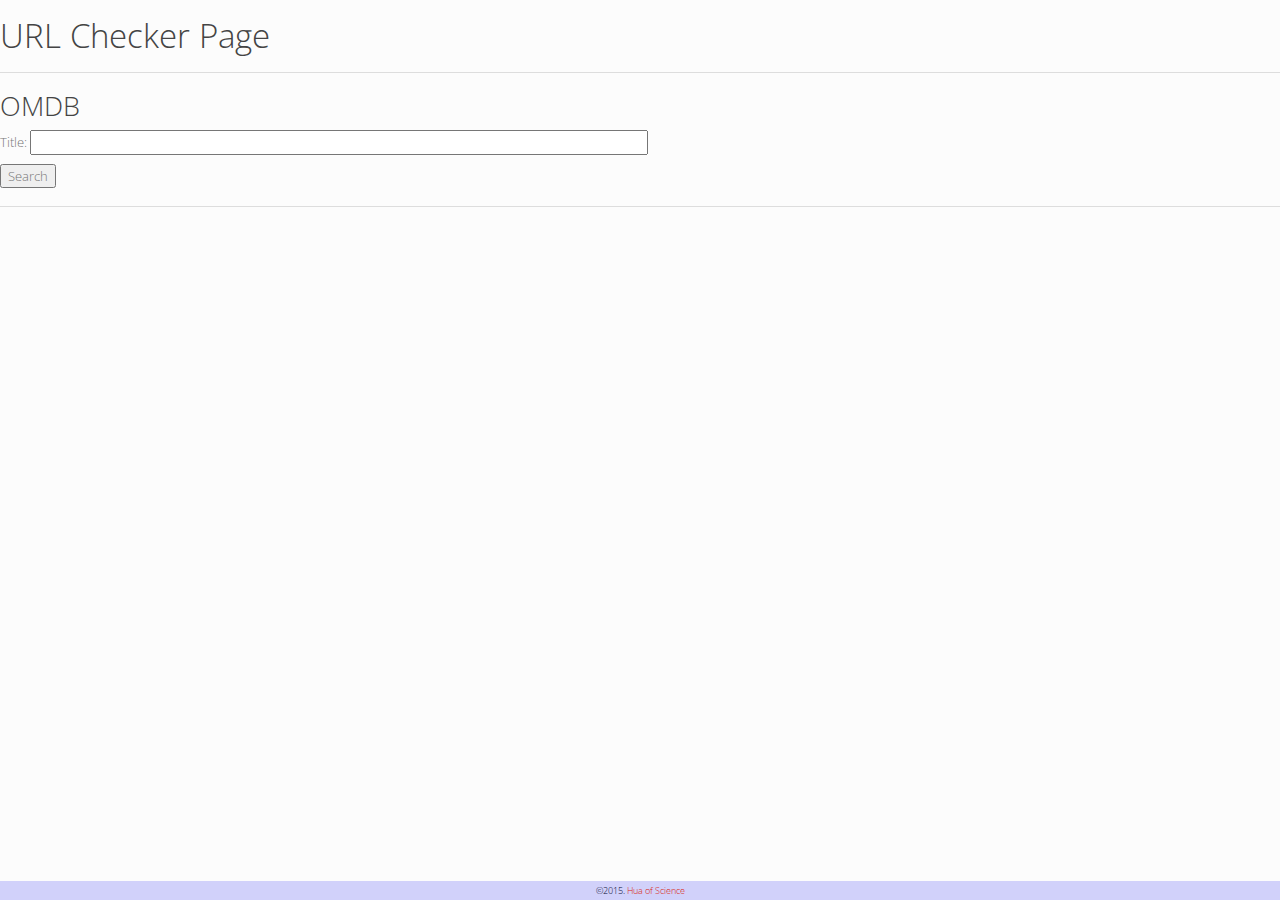
==== index.html @ ac439210 "First Commit and OMDB api working" ====
<!DOCTYPE html>
<html lang="en">
<head>
  <meta charset="utf-8">
  <meta http-equiv="X-UA-Compatible" content="IE=edge">
  <meta name="viewport" content="width=device-width, height=device-height, initial-scale=1">

  <title>Angular App Template</title>
  <meta name="description" content="HTML content">
  <meta name="huasu" content="author">

  <!-- Boot Strap: http://getbootstrap.com/getting-started/#template -->
  <link rel="stylesheet" href="assets/bootstrap/dist/css/bootstrap.min.css">
  <!-- Optional theme -->
<!--   <link rel="stylesheet" href="assets/bootstrap/dist/css/bootstrap-theme.min.css">   -->
<link rel="stylesheet" href="css/simplex.min.css">

  <!-- <link ref="stylesheet" href="css/styles.css?v=1.0"> -->
  <link rel="stylesheet" href="css/styles.css">

  <!-- HTML5 shim and Respond.js for IE8 support of HTML5 elements and media queries -->
  <!-- WARNING: Respond.js doesn't work if you view the page via file:// -->
  <!--[if lt IE 9]>
    <script src="bower_components/html5shiv/dist/html5shiv.min.js"></script>
    <script src="bower_components/respond/dest/respond.min.js"></script>
  <![endif]-->
</head>
<body>
  <div id="ng" ng-app="urlCheckApp">
    <div ng-controller="appCtrl">
      <h1> URL Checker Page</h1>
      <hr>
        <search-url title="OMDB"></search-url>
      <hr>
      <app-footer></app-footer>
    </div><!-- end appCtrl -->
  </div> <!-- end ng-app -->

  <!-- jQuery -->
  <script src="assets/jquery/dist/jquery.min.js"></script>

  <!-- Bootstrap js -->
  <!-- // <script src="js/bootstrap.min.js"></script> -->
  <script src="assets/bootstrap/dist/js/bootstrap.min.js"></script>
  <script src="assets/angular/angular.min.js"></script>
  <script src="assets/angular-resource/angular-resource.min.js"></script>
  <script src="assets/angular-route/angular-route.min.js"></script>

  <script src="js/app-ng.js"></script>
  <script src="js/directives/app-ng-directives.js"></script>
  <script src="js/services/app-ng-services.js"></script>

  <script>document.write('<script src="http://' + (location.host || 'localhost').split(':')[0] + ':35729/livereload.js?snipver=1"></' + 'script>')</script>
</body>
</html>

<!--
-->
---- css/simplex.min.css ----
@import url("//fonts.googleapis.com/css?family=Open+Sans:400,700");/*!
 * bootswatch v3.3.4+1
 * Homepage: http://bootswatch.com
 * Copyright 2012-2015 Thomas Park
 * Licensed under MIT
 * Based on Bootstrap
*//*! normalize.css v3.0.2 | MIT License | git.io/normalize */html{font-family:sans-serif;-ms-text-size-adjust:100%;-webkit-text-size-adjust:100%}body{margin:0}article,aside,details,figcaption,figure,footer,header,hgroup,main,menu,nav,section,summary{display:block}audio,canvas,progress,video{display:inline-block;vertical-align:baseline}audio:not([controls]){display:none;height:0}[hidden],template{display:none}a{background-color:transparent}a:active,a:hover{outline:0}abbr[title]{border-bottom:1px dotted}b,strong{font-weight:bold}dfn{font-style:italic}h1{font-size:2em;margin:0.67em 0}mark{background:#ff0;color:#000}small{font-size:80%}sub,sup{font-size:75%;line-height:0;position:relative;vertical-align:baseline}sup{top:-0.5em}sub{bottom:-0.25em}img{border:0}svg:not(:root){overflow:hidden}figure{margin:1em 40px}hr{-moz-box-sizing:content-box;-webkit-box-sizing:content-box;box-sizing:content-box;height:0}pre{overflow:auto}code,kbd,pre,samp{font-family:monospace, monospace;font-size:1em}button,input,optgroup,select,textarea{color:inherit;font:inherit;margin:0}button{overflow:visible}button,select{text-transform:none}button,html input[type="button"],input[type="reset"],input[type="submit"]{-webkit-appearance:button;cursor:pointer}button[disabled],html input[disabled]{cursor:default}button::-moz-focus-inner,input::-moz-focus-inner{border:0;padding:0}input{line-height:normal}input[type="checkbox"],input[type="radio"]{-webkit-box-sizing:border-box;-moz-box-sizing:border-box;box-sizing:border-box;padding:0}input[type="number"]::-webkit-inner-spin-button,input[type="number"]::-webkit-outer-spin-button{height:auto}input[type="search"]{-webkit-appearance:textfield;-moz-box-sizing:content-box;-webkit-box-sizing:content-box;box-sizing:content-box}input[type="search"]::-webkit-search-cancel-button,input[type="search"]::-webkit-search-decoration{-webkit-appearance:none}fieldset{border:1px solid #c0c0c0;margin:0 2px;padding:0.35em 0.625em 0.75em}legend{border:0;padding:0}textarea{overflow:auto}optgroup{font-weight:bold}table{border-collapse:collapse;border-spacing:0}td,th{padding:0}/*! Source: https://github.com/h5bp/html5-boilerplate/blob/master/src/css/main.css */@media print{*,*:before,*:after{background:transparent !important;color:#000 !important;-webkit-box-shadow:none !important;box-shadow:none !important;text-shadow:none !important}a,a:visited{text-decoration:underline}a[href]:after{content:" (" attr(href) ")"}abbr[title]:after{content:" (" attr(title) ")"}a[href^="#"]:after,a[href^="javascript:"]:after{content:""}pre,blockquote{border:1px solid #999;page-break-inside:avoid}thead{display:table-header-group}tr,img{page-break-inside:avoid}img{max-width:100% !important}p,h2,h3{orphans:3;widows:3}h2,h3{page-break-after:avoid}select{background:#fff !important}.navbar{display:none}.btn>.caret,.dropup>.btn>.caret{border-top-color:#000 !important}.label{border:1px solid #000}.table{border-collapse:collapse !important}.table td,.table th{background-color:#fff !important}.table-bordered th,.table-bordered td{border:1px solid #ddd !important}}@font-face{font-family:'Glyphicons Halflings';src:url('../fonts/glyphicons-halflings-regular.eot');src:url('../fonts/glyphicons-halflings-regular.eot?#iefix') format('embedded-opentype'),url('../fonts/glyphicons-halflings-regular.woff2') format('woff2'),url('../fonts/glyphicons-halflings-regular.woff') format('woff'),url('../fonts/glyphicons-halflings-regular.ttf') format('truetype'),url('../fonts/glyphicons-halflings-regular.svg#glyphicons_halflingsregular') format('svg')}.glyphicon{position:relative;top:1px;display:inline-block;font-family:'Glyphicons Halflings';font-style:normal;font-weight:normal;line-height:1;-webkit-font-smoothing:antialiased;-moz-osx-font-smoothing:grayscale}.glyphicon-asterisk:before{content:"\2a"}.glyphicon-plus:before{content:"\2b"}.glyphicon-euro:before,.glyphicon-eur:before{content:"\20ac"}.glyphicon-minus:before{content:"\2212"}.glyphicon-cloud:before{content:"\2601"}.glyphicon-envelope:before{content:"\2709"}.glyphicon-pencil:before{content:"\270f"}.glyphicon-glass:before{content:"\e001"}.glyphicon-music:before{content:"\e002"}.glyphicon-search:before{content:"\e003"}.glyphicon-heart:before{content:"\e005"}.glyphicon-star:before{content:"\e006"}.glyphicon-star-empty:before{content:"\e007"}.glyphicon-user:before{content:"\e008"}.glyphicon-film:before{content:"\e009"}.glyphicon-th-large:before{content:"\e010"}.glyphicon-th:before{content:"\e011"}.glyphicon-th-list:before{content:"\e012"}.glyphicon-ok:before{content:"\e013"}.glyphicon-remove:before{content:"\e014"}.glyphicon-zoom-in:before{content:"\e015"}.glyphicon-zoom-out:before{content:"\e016"}.glyphicon-off:before{content:"\e017"}.glyphicon-signal:before{content:"\e018"}.glyphicon-cog:before{content:"\e019"}.glyphicon-trash:before{content:"\e020"}.glyphicon-home:before{content:"\e021"}.glyphicon-file:before{content:"\e022"}.glyphicon-time:before{content:"\e023"}.glyphicon-road:before{content:"\e024"}.glyphicon-download-alt:before{content:"\e025"}.glyphicon-download:before{content:"\e026"}.glyphicon-upload:before{content:"\e027"}.glyphicon-inbox:before{content:"\e028"}.glyphicon-play-circle:before{content:"\e029"}.glyphicon-repeat:before{content:"\e030"}.glyphicon-refresh:before{content:"\e031"}.glyphicon-list-alt:before{content:"\e032"}.glyphicon-lock:before{content:"\e033"}.glyphicon-flag:before{content:"\e034"}.glyphicon-headphones:before{content:"\e035"}.glyphicon-volume-off:before{content:"\e036"}.glyphicon-volume-down:before{content:"\e037"}.glyphicon-volume-up:before{content:"\e038"}.glyphicon-qrcode:before{content:"\e039"}.glyphicon-barcode:before{content:"\e040"}.glyphicon-tag:before{content:"\e041"}.glyphicon-tags:before{content:"\e042"}.glyphicon-book:before{content:"\e043"}.glyphicon-bookmark:before{content:"\e044"}.glyphicon-print:before{content:"\e045"}.glyphicon-camera:before{content:"\e046"}.glyphicon-font:before{content:"\e047"}.glyphicon-bold:before{content:"\e048"}.glyphicon-italic:before{content:"\e049"}.glyphicon-text-height:before{content:"\e050"}.glyphicon-text-width:before{content:"\e051"}.glyphicon-align-left:before{content:"\e052"}.glyphicon-align-center:before{content:"\e053"}.glyphicon-align-right:before{content:"\e054"}.glyphicon-align-justify:before{content:"\e055"}.glyphicon-list:before{content:"\e056"}.glyphicon-indent-left:before{content:"\e057"}.glyphicon-indent-right:before{content:"\e058"}.glyphicon-facetime-video:before{content:"\e059"}.glyphicon-picture:before{content:"\e060"}.glyphicon-map-marker:before{content:"\e062"}.glyphicon-adjust:before{content:"\e063"}.glyphicon-tint:before{content:"\e064"}.glyphicon-edit:before{content:"\e065"}.glyphicon-share:before{content:"\e066"}.glyphicon-check:before{content:"\e067"}.glyphicon-move:before{content:"\e068"}.glyphicon-step-backward:before{content:"\e069"}.glyphicon-fast-backward:before{content:"\e070"}.glyphicon-backward:before{content:"\e071"}.glyphicon-play:before{content:"\e072"}.glyphicon-pause:before{content:"\e073"}.glyphicon-stop:before{content:"\e074"}.glyphicon-forward:before{content:"\e075"}.glyphicon-fast-forward:before{content:"\e076"}.glyphicon-step-forward:before{content:"\e077"}.glyphicon-eject:before{content:"\e078"}.glyphicon-chevron-left:before{content:"\e079"}.glyphicon-chevron-right:before{content:"\e080"}.glyphicon-plus-sign:before{content:"\e081"}.glyphicon-minus-sign:before{content:"\e082"}.glyphicon-remove-sign:before{content:"\e083"}.glyphicon-ok-sign:before{content:"\e084"}.glyphicon-question-sign:before{content:"\e085"}.glyphicon-info-sign:before{content:"\e086"}.glyphicon-screenshot:before{content:"\e087"}.glyphicon-remove-circle:before{content:"\e088"}.glyphicon-ok-circle:before{content:"\e089"}.glyphicon-ban-circle:before{content:"\e090"}.glyphicon-arrow-left:before{content:"\e091"}.glyphicon-arrow-right:before{content:"\e092"}.glyphicon-arrow-up:before{content:"\e093"}.glyphicon-arrow-down:before{content:"\e094"}.glyphicon-share-alt:before{content:"\e095"}.glyphicon-resize-full:before{content:"\e096"}.glyphicon-resize-small:before{content:"\e097"}.glyphicon-exclamation-sign:before{content:"\e101"}.glyphicon-gift:before{content:"\e102"}.glyphicon-leaf:before{content:"\e103"}.glyphicon-fire:before{content:"\e104"}.glyphicon-eye-open:before{content:"\e105"}.glyphicon-eye-close:before{content:"\e106"}.glyphicon-warning-sign:before{content:"\e107"}.glyphicon-plane:before{content:"\e108"}.glyphicon-calendar:before{content:"\e109"}.glyphicon-random:before{content:"\e110"}.glyphicon-comment:before{content:"\e111"}.glyphicon-magnet:before{content:"\e112"}.glyphicon-chevron-up:before{content:"\e113"}.glyphicon-chevron-down:before{content:"\e114"}.glyphicon-retweet:before{content:"\e115"}.glyphicon-shopping-cart:before{content:"\e116"}.glyphicon-folder-close:before{content:"\e117"}.glyphicon-folder-open:before{content:"\e118"}.glyphicon-resize-vertical:before{content:"\e119"}.glyphicon-resize-horizontal:before{content:"\e120"}.glyphicon-hdd:before{content:"\e121"}.glyphicon-bullhorn:before{content:"\e122"}.glyphicon-bell:before{content:"\e123"}.glyphicon-certificate:before{content:"\e124"}.glyphicon-thumbs-up:before{content:"\e125"}.glyphicon-thumbs-down:before{content:"\e126"}.glyphicon-hand-right:before{content:"\e127"}.glyphicon-hand-left:before{content:"\e128"}.glyphicon-hand-up:before{content:"\e129"}.glyphicon-hand-down:before{content:"\e130"}.glyphicon-circle-arrow-right:before{content:"\e131"}.glyphicon-circle-arrow-left:before{content:"\e132"}.glyphicon-circle-arrow-up:before{content:"\e133"}.glyphicon-circle-arrow-down:before{content:"\e134"}.glyphicon-globe:before{content:"\e135"}.glyphicon-wrench:before{content:"\e136"}.glyphicon-tasks:before{content:"\e137"}.glyphicon-filter:before{content:"\e138"}.glyphicon-briefcase:before{content:"\e139"}.glyphicon-fullscreen:before{content:"\e140"}.glyphicon-dashboard:before{content:"\e141"}.glyphicon-paperclip:before{content:"\e142"}.glyphicon-heart-empty:before{content:"\e143"}.glyphicon-link:before{content:"\e144"}.glyphicon-phone:before{content:"\e145"}.glyphicon-pushpin:before{content:"\e146"}.glyphicon-usd:before{content:"\e148"}.glyphicon-gbp:before{content:"\e149"}.glyphicon-sort:before{content:"\e150"}.glyphicon-sort-by-alphabet:before{content:"\e151"}.glyphicon-sort-by-alphabet-alt:before{content:"\e152"}.glyphicon-sort-by-order:before{content:"\e153"}.glyphicon-sort-by-order-alt:before{content:"\e154"}.glyphicon-sort-by-attributes:before{content:"\e155"}.glyphicon-sort-by-attributes-alt:before{content:"\e156"}.glyphicon-unchecked:before{content:"\e157"}.glyphicon-expand:before{content:"\e158"}.glyphicon-collapse-down:before{content:"\e159"}.glyphicon-collapse-up:before{content:"\e160"}.glyphicon-log-in:before{content:"\e161"}.glyphicon-flash:before{content:"\e162"}.glyphicon-log-out:before{content:"\e163"}.glyphicon-new-window:before{content:"\e164"}.glyphicon-record:before{content:"\e165"}.glyphicon-save:before{content:"\e166"}.glyphicon-open:before{content:"\e167"}.glyphicon-saved:before{content:"\e168"}.glyphicon-import:before{content:"\e169"}.glyphicon-export:before{content:"\e170"}.glyphicon-send:before{content:"\e171"}.glyphicon-floppy-disk:before{content:"\e172"}.glyphicon-floppy-saved:before{content:"\e173"}.glyphicon-floppy-remove:before{content:"\e174"}.glyphicon-floppy-save:before{content:"\e175"}.glyphicon-floppy-open:before{content:"\e176"}.glyphicon-credit-card:before{content:"\e177"}.glyphicon-transfer:before{content:"\e178"}.glyphicon-cutlery:before{content:"\e179"}.glyphicon-header:before{content:"\e180"}.glyphicon-compressed:before{content:"\e181"}.glyphicon-earphone:before{content:"\e182"}.glyphicon-phone-alt:before{content:"\e183"}.glyphicon-tower:before{content:"\e184"}.glyphicon-stats:before{content:"\e185"}.glyphicon-sd-video:before{content:"\e186"}.glyphicon-hd-video:before{content:"\e187"}.glyphicon-subtitles:before{content:"\e188"}.glyphicon-sound-stereo:before{content:"\e189"}.glyphicon-sound-dolby:before{content:"\e190"}.glyphicon-sound-5-1:before{content:"\e191"}.glyphicon-sound-6-1:before{content:"\e192"}.glyphicon-sound-7-1:before{content:"\e193"}.glyphicon-copyright-mark:before{content:"\e194"}.glyphicon-registration-mark:before{content:"\e195"}.glyphicon-cloud-download:before{content:"\e197"}.glyphicon-cloud-upload:before{content:"\e198"}.glyphicon-tree-conifer:before{content:"\e199"}.glyphicon-tree-deciduous:before{content:"\e200"}.glyphicon-cd:before{content:"\e201"}.glyphicon-save-file:before{content:"\e202"}.glyphicon-open-file:before{content:"\e203"}.glyphicon-level-up:before{content:"\e204"}.glyphicon-copy:before{content:"\e205"}.glyphicon-paste:before{content:"\e206"}.glyphicon-alert:before{content:"\e209"}.glyphicon-equalizer:before{content:"\e210"}.glyphicon-king:before{content:"\e211"}.glyphicon-queen:before{content:"\e212"}.glyphicon-pawn:before{content:"\e213"}.glyphicon-bishop:before{content:"\e214"}.glyphicon-knight:before{content:"\e215"}.glyphicon-baby-formula:before{content:"\e216"}.glyphicon-tent:before{content:"\26fa"}.glyphicon-blackboard:before{content:"\e218"}.glyphicon-bed:before{content:"\e219"}.glyphicon-apple:before{content:"\f8ff"}.glyphicon-erase:before{content:"\e221"}.glyphicon-hourglass:before{content:"\231b"}.glyphicon-lamp:before{content:"\e223"}.glyphicon-duplicate:before{content:"\e224"}.glyphicon-piggy-bank:before{content:"\e225"}.glyphicon-scissors:before{content:"\e226"}.glyphicon-bitcoin:before{content:"\e227"}.glyphicon-btc:before{content:"\e227"}.glyphicon-xbt:before{content:"\e227"}.glyphicon-yen:before{content:"\00a5"}.glyphicon-jpy:before{content:"\00a5"}.glyphicon-ruble:before{content:"\20bd"}.glyphicon-rub:before{content:"\20bd"}.glyphicon-scale:before{content:"\e230"}.glyphicon-ice-lolly:before{content:"\e231"}.glyphicon-ice-lolly-tasted:before{content:"\e232"}.glyphicon-education:before{content:"\e233"}.glyphicon-option-horizontal:before{content:"\e234"}.glyphicon-option-vertical:before{content:"\e235"}.glyphicon-menu-hamburger:before{content:"\e236"}.glyphicon-modal-window:before{content:"\e237"}.glyphicon-oil:before{content:"\e238"}.glyphicon-grain:before{content:"\e239"}.glyphicon-sunglasses:before{content:"\e240"}.glyphicon-text-size:before{content:"\e241"}.glyphicon-text-color:before{content:"\e242"}.glyphicon-text-background:before{content:"\e243"}.glyphicon-object-align-top:before{content:"\e244"}.glyphicon-object-align-bottom:before{content:"\e245"}.glyphicon-object-align-horizontal:before{content:"\e246"}.glyphicon-object-align-left:before{content:"\e247"}.glyphicon-object-align-vertical:before{content:"\e248"}.glyphicon-object-align-right:before{content:"\e249"}.glyphicon-triangle-right:before{content:"\e250"}.glyphicon-triangle-left:before{content:"\e251"}.glyphicon-triangle-bottom:before{content:"\e252"}.glyphicon-triangle-top:before{content:"\e253"}.glyphicon-console:before{content:"\e254"}.glyphicon-superscript:before{content:"\e255"}.glyphicon-subscript:before{content:"\e256"}.glyphicon-menu-left:before{content:"\e257"}.glyphicon-menu-right:before{content:"\e258"}.glyphicon-menu-down:before{content:"\e259"}.glyphicon-menu-up:before{content:"\e260"}*{-webkit-box-sizing:border-box;-moz-box-sizing:border-box;box-sizing:border-box}*:before,*:after{-webkit-box-sizing:border-box;-moz-box-sizing:border-box;box-sizing:border-box}html{font-size:10px;-webkit-tap-highlight-color:rgba(0,0,0,0)}body{font-family:"Open Sans","Helvetica Neue",Helvetica,Arial,sans-serif;font-size:13px;line-height:1.42857143;color:#777777;background-color:#fcfcfc}input,button,select,textarea{font-family:inherit;font-size:inherit;line-height:inherit}a{color:#d9230f;text-decoration:none}a:hover,a:focus{color:#91170a;text-decoration:underline}a:focus{outline:thin dotted;outline:5px auto -webkit-focus-ring-color;outline-offset:-2px}figure{margin:0}img{vertical-align:middle}.img-responsive,.thumbnail>img,.thumbnail a>img,.carousel-inner>.item>img,.carousel-inner>.item>a>img{display:block;max-width:100%;height:auto}.img-rounded{border-radius:6px}.img-thumbnail{padding:4px;line-height:1.42857143;background-color:#fcfcfc;border:1px solid #dddddd;border-radius:4px;-webkit-transition:all .2s ease-in-out;-o-transition:all .2s ease-in-out;transition:all .2s ease-in-out;display:inline-block;max-width:100%;height:auto}.img-circle{border-radius:50%}hr{margin-top:18px;margin-bottom:18px;border:0;border-top:1px solid #dddddd}.sr-only{position:absolute;width:1px;height:1px;margin:-1px;padding:0;overflow:hidden;clip:rect(0, 0, 0, 0);border:0}.sr-only-focusable:active,.sr-only-focusable:focus{position:static;width:auto;height:auto;margin:0;overflow:visible;clip:auto}[role="button"]{cursor:pointer}h1,h2,h3,h4,h5,h6,.h1,.h2,.h3,.h4,.h5,.h6{font-family:"Open Sans","Helvetica Neue",Helvetica,Arial,sans-serif;font-weight:300;line-height:1.1;color:#444444}h1 small,h2 small,h3 small,h4 small,h5 small,h6 small,.h1 small,.h2 small,.h3 small,.h4 small,.h5 small,.h6 small,h1 .small,h2 .small,h3 .small,h4 .small,h5 .small,h6 .small,.h1 .small,.h2 .small,.h3 .small,.h4 .small,.h5 .small,.h6 .small{font-weight:normal;line-height:1;color:#808080}h1,.h1,h2,.h2,h3,.h3{margin-top:18px;margin-bottom:9px}h1 small,.h1 small,h2 small,.h2 small,h3 small,.h3 small,h1 .small,.h1 .small,h2 .small,.h2 .small,h3 .small,.h3 .small{font-size:65%}h4,.h4,h5,.h5,h6,.h6{margin-top:9px;margin-bottom:9px}h4 small,.h4 small,h5 small,.h5 small,h6 small,.h6 small,h4 .small,.h4 .small,h5 .small,.h5 .small,h6 .small,.h6 .small{font-size:75%}h1,.h1{font-size:33px}h2,.h2{font-size:27px}h3,.h3{font-size:23px}h4,.h4{font-size:17px}h5,.h5{font-size:13px}h6,.h6{font-size:12px}p{margin:0 0 9px}.lead{margin-bottom:18px;font-size:14px;font-weight:300;line-height:1.4}@media (min-width:768px){.lead{font-size:19.5px}}small,.small{font-size:92%}mark,.mark{background-color:#fcf8e3;padding:.2em}.text-left{text-align:left}.text-right{text-align:right}.text-center{text-align:center}.text-justify{text-align:justify}.text-nowrap{white-space:nowrap}.text-lowercase{text-transform:lowercase}.text-uppercase{text-transform:uppercase}.text-capitalize{text-transform:capitalize}.text-muted{color:#808080}.text-primary{color:#d9230f}a.text-primary:hover{color:#a91b0c}.text-success{color:#468847}a.text-success:hover{color:#356635}.text-info{color:#3a87ad}a.text-info:hover{color:#2d6987}.text-warning{color:#c09853}a.text-warning:hover{color:#a47e3c}.text-danger{color:#b94a48}a.text-danger:hover{color:#953b39}.bg-primary{color:#fff;background-color:#d9230f}a.bg-primary:hover{background-color:#a91b0c}.bg-success{background-color:#dff0d8}a.bg-success:hover{background-color:#c1e2b3}.bg-info{background-color:#d9edf7}a.bg-info:hover{background-color:#afd9ee}.bg-warning{background-color:#fcf8e3}a.bg-warning:hover{background-color:#f7ecb5}.bg-danger{background-color:#f2dede}a.bg-danger:hover{background-color:#e4b9b9}.page-header{padding-bottom:8px;margin:36px 0 18px;border-bottom:1px solid #dddddd}ul,ol{margin-top:0;margin-bottom:9px}ul ul,ol ul,ul ol,ol ol{margin-bottom:0}.list-unstyled{padding-left:0;list-style:none}.list-inline{padding-left:0;list-style:none;margin-left:-5px}.list-inline>li{display:inline-block;padding-left:5px;padding-right:5px}dl{margin-top:0;margin-bottom:18px}dt,dd{line-height:1.42857143}dt{font-weight:bold}dd{margin-left:0}@media (min-width:768px){.dl-horizontal dt{float:left;width:160px;clear:left;text-align:right;overflow:hidden;text-overflow:ellipsis;white-space:nowrap}.dl-horizontal dd{margin-left:180px}}abbr[title],abbr[data-original-title]{cursor:help;border-bottom:1px dotted #808080}.initialism{font-size:90%;text-transform:uppercase}blockquote{padding:9px 18px;margin:0 0 18px;font-size:16.25px;border-left:5px solid #dddddd}blockquote p:last-child,blockquote ul:last-child,blockquote ol:last-child{margin-bottom:0}blockquote footer,blockquote small,blockquote .small{display:block;font-size:80%;line-height:1.42857143;color:#808080}blockquote footer:before,blockquote small:before,blockquote .small:before{content:'\2014 \00A0'}.blockquote-reverse,blockquote.pull-right{padding-right:15px;padding-left:0;border-right:5px solid #dddddd;border-left:0;text-align:right}.blockquote-reverse footer:before,blockquote.pull-right footer:before,.blockquote-reverse small:before,blockquote.pull-right small:before,.blockquote-reverse .small:before,blockquote.pull-right .small:before{content:''}.blockquote-reverse footer:after,blockquote.pull-right footer:after,.blockquote-reverse small:after,blockquote.pull-right small:after,.blockquote-reverse .small:after,blockquote.pull-right .small:after{content:'\00A0 \2014'}address{margin-bottom:18px;font-style:normal;line-height:1.42857143}code,kbd,pre,samp{font-family:Menlo,Monaco,Consolas,"Courier New",monospace}code{padding:2px 4px;font-size:90%;color:#c7254e;background-color:#f9f2f4;border-radius:4px}kbd{padding:2px 4px;font-size:90%;color:#ffffff;background-color:#333333;border-radius:3px;-webkit-box-shadow:inset 0 -1px 0 rgba(0,0,0,0.25);box-shadow:inset 0 -1px 0 rgba(0,0,0,0.25)}kbd kbd{padding:0;font-size:100%;font-weight:bold;-webkit-box-shadow:none;box-shadow:none}pre{display:block;padding:8.5px;margin:0 0 9px;font-size:12px;line-height:1.42857143;word-break:break-all;word-wrap:break-word;color:#444444;background-color:#f5f5f5;border:1px solid #cccccc;border-radius:4px}pre code{padding:0;font-size:inherit;color:inherit;white-space:pre-wrap;background-color:transparent;border-radius:0}.pre-scrollable{max-height:340px;overflow-y:scroll}.container{margin-right:auto;margin-left:auto;padding-left:15px;padding-right:15px}@media (min-width:768px){.container{width:750px}}@media (min-width:992px){.container{width:970px}}@media (min-width:1200px){.container{width:1170px}}.container-fluid{margin-right:auto;margin-left:auto;padding-left:15px;padding-right:15px}.row{margin-left:-15px;margin-right:-15px}.col-xs-1,.col-sm-1,.col-md-1,.col-lg-1,.col-xs-2,.col-sm-2,.col-md-2,.col-lg-2,.col-xs-3,.col-sm-3,.col-md-3,.col-lg-3,.col-xs-4,.col-sm-4,.col-md-4,.col-lg-4,.col-xs-5,.col-sm-5,.col-md-5,.col-lg-5,.col-xs-6,.col-sm-6,.col-md-6,.col-lg-6,.col-xs-7,.col-sm-7,.col-md-7,.col-lg-7,.col-xs-8,.col-sm-8,.col-md-8,.col-lg-8,.col-xs-9,.col-sm-9,.col-md-9,.col-lg-9,.col-xs-10,.col-sm-10,.col-md-10,.col-lg-10,.col-xs-11,.col-sm-11,.col-md-11,.col-lg-11,.col-xs-12,.col-sm-12,.col-md-12,.col-lg-12{position:relative;min-height:1px;padding-left:15px;padding-right:15px}.col-xs-1,.col-xs-2,.col-xs-3,.col-xs-4,.col-xs-5,.col-xs-6,.col-xs-7,.col-xs-8,.col-xs-9,.col-xs-10,.col-xs-11,.col-xs-12{float:left}.col-xs-12{width:100%}.col-xs-11{width:91.66666667%}.col-xs-10{width:83.33333333%}.col-xs-9{width:75%}.col-xs-8{width:66.66666667%}.col-xs-7{width:58.33333333%}.col-xs-6{width:50%}.col-xs-5{width:41.66666667%}.col-xs-4{width:33.33333333%}.col-xs-3{width:25%}.col-xs-2{width:16.66666667%}.col-xs-1{width:8.33333333%}.col-xs-pull-12{right:100%}.col-xs-pull-11{right:91.66666667%}.col-xs-pull-10{right:83.33333333%}.col-xs-pull-9{right:75%}.col-xs-pull-8{right:66.66666667%}.col-xs-pull-7{right:58.33333333%}.col-xs-pull-6{right:50%}.col-xs-pull-5{right:41.66666667%}.col-xs-pull-4{right:33.33333333%}.col-xs-pull-3{right:25%}.col-xs-pull-2{right:16.66666667%}.col-xs-pull-1{right:8.33333333%}.col-xs-pull-0{right:auto}.col-xs-push-12{left:100%}.col-xs-push-11{left:91.66666667%}.col-xs-push-10{left:83.33333333%}.col-xs-push-9{left:75%}.col-xs-push-8{left:66.66666667%}.col-xs-push-7{left:58.33333333%}.col-xs-push-6{left:50%}.col-xs-push-5{left:41.66666667%}.col-xs-push-4{left:33.33333333%}.col-xs-push-3{left:25%}.col-xs-push-2{left:16.66666667%}.col-xs-push-1{left:8.33333333%}.col-xs-push-0{left:auto}.col-xs-offset-12{margin-left:100%}.col-xs-offset-11{margin-left:91.66666667%}.col-xs-offset-10{margin-left:83.33333333%}.col-xs-offset-9{margin-left:75%}.col-xs-offset-8{margin-left:66.66666667%}.col-xs-offset-7{margin-left:58.33333333%}.col-xs-offset-6{margin-left:50%}.col-xs-offset-5{margin-left:41.66666667%}.col-xs-offset-4{margin-left:33.33333333%}.col-xs-offset-3{margin-left:25%}.col-xs-offset-2{margin-left:16.66666667%}.col-xs-offset-1{margin-left:8.33333333%}.col-xs-offset-0{margin-left:0%}@media (min-width:768px){.col-sm-1,.col-sm-2,.col-sm-3,.col-sm-4,.col-sm-5,.col-sm-6,.col-sm-7,.col-sm-8,.col-sm-9,.col-sm-10,.col-sm-11,.col-sm-12{float:left}.col-sm-12{width:100%}.col-sm-11{width:91.66666667%}.col-sm-10{width:83.33333333%}.col-sm-9{width:75%}.col-sm-8{width:66.66666667%}.col-sm-7{width:58.33333333%}.col-sm-6{width:50%}.col-sm-5{width:41.66666667%}.col-sm-4{width:33.33333333%}.col-sm-3{width:25%}.col-sm-2{width:16.66666667%}.col-sm-1{width:8.33333333%}.col-sm-pull-12{right:100%}.col-sm-pull-11{right:91.66666667%}.col-sm-pull-10{right:83.33333333%}.col-sm-pull-9{right:75%}.col-sm-pull-8{right:66.66666667%}.col-sm-pull-7{right:58.33333333%}.col-sm-pull-6{right:50%}.col-sm-pull-5{right:41.66666667%}.col-sm-pull-4{right:33.33333333%}.col-sm-pull-3{right:25%}.col-sm-pull-2{right:16.66666667%}.col-sm-pull-1{right:8.33333333%}.col-sm-pull-0{right:auto}.col-sm-push-12{left:100%}.col-sm-push-11{left:91.66666667%}.col-sm-push-10{left:83.33333333%}.col-sm-push-9{left:75%}.col-sm-push-8{left:66.66666667%}.col-sm-push-7{left:58.33333333%}.col-sm-push-6{left:50%}.col-sm-push-5{left:41.66666667%}.col-sm-push-4{left:33.33333333%}.col-sm-push-3{left:25%}.col-sm-push-2{left:16.66666667%}.col-sm-push-1{left:8.33333333%}.col-sm-push-0{left:auto}.col-sm-offset-12{margin-left:100%}.col-sm-offset-11{margin-left:91.66666667%}.col-sm-offset-10{margin-left:83.33333333%}.col-sm-offset-9{margin-left:75%}.col-sm-offset-8{margin-left:66.66666667%}.col-sm-offset-7{margin-left:58.33333333%}.col-sm-offset-6{margin-left:50%}.col-sm-offset-5{margin-left:41.66666667%}.col-sm-offset-4{margin-left:33.33333333%}.col-sm-offset-3{margin-left:25%}.col-sm-offset-2{margin-left:16.66666667%}.col-sm-offset-1{margin-left:8.33333333%}.col-sm-offset-0{margin-left:0%}}@media (min-width:992px){.col-md-1,.col-md-2,.col-md-3,.col-md-4,.col-md-5,.col-md-6,.col-md-7,.col-md-8,.col-md-9,.col-md-10,.col-md-11,.col-md-12{float:left}.col-md-12{width:100%}.col-md-11{width:91.66666667%}.col-md-10{width:83.33333333%}.col-md-9{width:75%}.col-md-8{width:66.66666667%}.col-md-7{width:58.33333333%}.col-md-6{width:50%}.col-md-5{width:41.66666667%}.col-md-4{width:33.33333333%}.col-md-3{width:25%}.col-md-2{width:16.66666667%}.col-md-1{width:8.33333333%}.col-md-pull-12{right:100%}.col-md-pull-11{right:91.66666667%}.col-md-pull-10{right:83.33333333%}.col-md-pull-9{right:75%}.col-md-pull-8{right:66.66666667%}.col-md-pull-7{right:58.33333333%}.col-md-pull-6{right:50%}.col-md-pull-5{right:41.66666667%}.col-md-pull-4{right:33.33333333%}.col-md-pull-3{right:25%}.col-md-pull-2{right:16.66666667%}.col-md-pull-1{right:8.33333333%}.col-md-pull-0{right:auto}.col-md-push-12{left:100%}.col-md-push-11{left:91.66666667%}.col-md-push-10{left:83.33333333%}.col-md-push-9{left:75%}.col-md-push-8{left:66.66666667%}.col-md-push-7{left:58.33333333%}.col-md-push-6{left:50%}.col-md-push-5{left:41.66666667%}.col-md-push-4{left:33.33333333%}.col-md-push-3{left:25%}.col-md-push-2{left:16.66666667%}.col-md-push-1{left:8.33333333%}.col-md-push-0{left:auto}.col-md-offset-12{margin-left:100%}.col-md-offset-11{margin-left:91.66666667%}.col-md-offset-10{margin-left:83.33333333%}.col-md-offset-9{margin-left:75%}.col-md-offset-8{margin-left:66.66666667%}.col-md-offset-7{margin-left:58.33333333%}.col-md-offset-6{margin-left:50%}.col-md-offset-5{margin-left:41.66666667%}.col-md-offset-4{margin-left:33.33333333%}.col-md-offset-3{margin-left:25%}.col-md-offset-2{margin-left:16.66666667%}.col-md-offset-1{margin-left:8.33333333%}.col-md-offset-0{margin-left:0%}}@media (min-width:1200px){.col-lg-1,.col-lg-2,.col-lg-3,.col-lg-4,.col-lg-5,.col-lg-6,.col-lg-7,.col-lg-8,.col-lg-9,.col-lg-10,.col-lg-11,.col-lg-12{float:left}.col-lg-12{width:100%}.col-lg-11{width:91.66666667%}.col-lg-10{width:83.33333333%}.col-lg-9{width:75%}.col-lg-8{width:66.66666667%}.col-lg-7{width:58.33333333%}.col-lg-6{width:50%}.col-lg-5{width:41.66666667%}.col-lg-4{width:33.33333333%}.col-lg-3{width:25%}.col-lg-2{width:16.66666667%}.col-lg-1{width:8.33333333%}.col-lg-pull-12{right:100%}.col-lg-pull-11{right:91.66666667%}.col-lg-pull-10{right:83.33333333%}.col-lg-pull-9{right:75%}.col-lg-pull-8{right:66.66666667%}.col-lg-pull-7{right:58.33333333%}.col-lg-pull-6{right:50%}.col-lg-pull-5{right:41.66666667%}.col-lg-pull-4{right:33.33333333%}.col-lg-pull-3{right:25%}.col-lg-pull-2{right:16.66666667%}.col-lg-pull-1{right:8.33333333%}.col-lg-pull-0{right:auto}.col-lg-push-12{left:100%}.col-lg-push-11{left:91.66666667%}.col-lg-push-10{left:83.33333333%}.col-lg-push-9{left:75%}.col-lg-push-8{left:66.66666667%}.col-lg-push-7{left:58.33333333%}.col-lg-push-6{left:50%}.col-lg-push-5{left:41.66666667%}.col-lg-push-4{left:33.33333333%}.col-lg-push-3{left:25%}.col-lg-push-2{left:16.66666667%}.col-lg-push-1{left:8.33333333%}.col-lg-push-0{left:auto}.col-lg-offset-12{margin-left:100%}.col-lg-offset-11{margin-left:91.66666667%}.col-lg-offset-10{margin-left:83.33333333%}.col-lg-offset-9{margin-left:75%}.col-lg-offset-8{margin-left:66.66666667%}.col-lg-offset-7{margin-left:58.33333333%}.col-lg-offset-6{margin-left:50%}.col-lg-offset-5{margin-left:41.66666667%}.col-lg-offset-4{margin-left:33.33333333%}.col-lg-offset-3{margin-left:25%}.col-lg-offset-2{margin-left:16.66666667%}.col-lg-offset-1{margin-left:8.33333333%}.col-lg-offset-0{margin-left:0%}}table{background-color:transparent}caption{padding-top:8px;padding-bottom:8px;color:#808080;text-align:left}th{text-align:left}.table{width:100%;max-width:100%;margin-bottom:18px}.table>thead>tr>th,.table>tbody>tr>th,.table>tfoot>tr>th,.table>thead>tr>td,.table>tbody>tr>td,.table>tfoot>tr>td{padding:8px;line-height:1.42857143;vertical-align:top;border-top:1px solid #dddddd}.table>thead>tr>th{vertical-align:bottom;border-bottom:2px solid #dddddd}.table>caption+thead>tr:first-child>th,.table>colgroup+thead>tr:first-child>th,.table>thead:first-child>tr:first-child>th,.table>caption+thead>tr:first-child>td,.table>colgroup+thead>tr:first-child>td,.table>thead:first-child>tr:first-child>td{border-top:0}.table>tbody+tbody{border-top:2px solid #dddddd}.table .table{background-color:#fcfcfc}.table-condensed>thead>tr>th,.table-condensed>tbody>tr>th,.table-condensed>tfoot>tr>th,.table-condensed>thead>tr>td,.table-condensed>tbody>tr>td,.table-condensed>tfoot>tr>td{padding:5px}.table-bordered{border:1px solid #dddddd}.table-bordered>thead>tr>th,.table-bordered>tbody>tr>th,.table-bordered>tfoot>tr>th,.table-bordered>thead>tr>td,.table-bordered>tbody>tr>td,.table-bordered>tfoot>tr>td{border:1px solid #dddddd}.table-bordered>thead>tr>th,.table-bordered>thead>tr>td{border-bottom-width:2px}.table-striped>tbody>tr:nth-of-type(odd){background-color:#f9f9f9}.table-hover>tbody>tr:hover{background-color:#f5f5f5}table col[class*="col-"]{position:static;float:none;display:table-column}table td[class*="col-"],table th[class*="col-"]{position:static;float:none;display:table-cell}.table>thead>tr>td.active,.table>tbody>tr>td.active,.table>tfoot>tr>td.active,.table>thead>tr>th.active,.table>tbody>tr>th.active,.table>tfoot>tr>th.active,.table>thead>tr.active>td,.table>tbody>tr.active>td,.table>tfoot>tr.active>td,.table>thead>tr.active>th,.table>tbody>tr.active>th,.table>tfoot>tr.active>th{background-color:#f5f5f5}.table-hover>tbody>tr>td.active:hover,.table-hover>tbody>tr>th.active:hover,.table-hover>tbody>tr.active:hover>td,.table-hover>tbody>tr:hover>.active,.table-hover>tbody>tr.active:hover>th{background-color:#e8e8e8}.table>thead>tr>td.success,.table>tbody>tr>td.success,.table>tfoot>tr>td.success,.table>thead>tr>th.success,.table>tbody>tr>th.success,.table>tfoot>tr>th.success,.table>thead>tr.success>td,.table>tbody>tr.success>td,.table>tfoot>tr.success>td,.table>thead>tr.success>th,.table>tbody>tr.success>th,.table>tfoot>tr.success>th{background-color:#dff0d8}.table-hover>tbody>tr>td.success:hover,.table-hover>tbody>tr>th.success:hover,.table-hover>tbody>tr.success:hover>td,.table-hover>tbody>tr:hover>.success,.table-hover>tbody>tr.success:hover>th{background-color:#d0e9c6}.table>thead>tr>td.info,.table>tbody>tr>td.info,.table>tfoot>tr>td.info,.table>thead>tr>th.info,.table>tbody>tr>th.info,.table>tfoot>tr>th.info,.table>thead>tr.info>td,.table>tbody>tr.info>td,.table>tfoot>tr.info>td,.table>thead>tr.info>th,.table>tbody>tr.info>th,.table>tfoot>tr.info>th{background-color:#d9edf7}.table-hover>tbody>tr>td.info:hover,.table-hover>tbody>tr>th.info:hover,.table-hover>tbody>tr.info:hover>td,.table-hover>tbody>tr:hover>.info,.table-hover>tbody>tr.info:hover>th{background-color:#c4e3f3}.table>thead>tr>td.warning,.table>tbody>tr>td.warning,.table>tfoot>tr>td.warning,.table>thead>tr>th.warning,.table>tbody>tr>th.warning,.table>tfoot>tr>th.warning,.table>thead>tr.warning>td,.table>tbody>tr.warning>td,.table>tfoot>tr.warning>td,.table>thead>tr.warning>th,.table>tbody>tr.warning>th,.table>tfoot>tr.warning>th{background-color:#fcf8e3}.table-hover>tbody>tr>td.warning:hover,.table-hover>tbody>tr>th.warning:hover,.table-hover>tbody>tr.warning:hover>td,.table-hover>tbody>tr:hover>.warning,.table-hover>tbody>tr.warning:hover>th{background-color:#faf2cc}.table>thead>tr>td.danger,.table>tbody>tr>td.danger,.table>tfoot>tr>td.danger,.table>thead>tr>th.danger,.table>tbody>tr>th.danger,.table>tfoot>tr>th.danger,.table>thead>tr.danger>td,.table>tbody>tr.danger>td,.table>tfoot>tr.danger>td,.table>thead>tr.danger>th,.table>tbody>tr.danger>th,.table>tfoot>tr.danger>th{background-color:#f2dede}.table-hover>tbody>tr>td.danger:hover,.table-hover>tbody>tr>th.danger:hover,.table-hover>tbody>tr.danger:hover>td,.table-hover>tbody>tr:hover>.danger,.table-hover>tbody>tr.danger:hover>th{background-color:#ebcccc}.table-responsive{overflow-x:auto;min-height:0.01%}@media screen and (max-width:767px){.table-responsive{width:100%;margin-bottom:13.5px;overflow-y:hidden;-ms-overflow-style:-ms-autohiding-scrollbar;border:1px solid #dddddd}.table-responsive>.table{margin-bottom:0}.table-responsive>.table>thead>tr>th,.table-responsive>.table>tbody>tr>th,.table-responsive>.table>tfoot>tr>th,.table-responsive>.table>thead>tr>td,.table-responsive>.table>tbody>tr>td,.table-responsive>.table>tfoot>tr>td{white-space:nowrap}.table-responsive>.table-bordered{border:0}.table-responsive>.table-bordered>thead>tr>th:first-child,.table-responsive>.table-bordered>tbody>tr>th:first-child,.table-responsive>.table-bordered>tfoot>tr>th:first-child,.table-responsive>.table-bordered>thead>tr>td:first-child,.table-responsive>.table-bordered>tbody>tr>td:first-child,.table-responsive>.table-bordered>tfoot>tr>td:first-child{border-left:0}.table-responsive>.table-bordered>thead>tr>th:last-child,.table-responsive>.table-bordered>tbody>tr>th:last-child,.table-responsive>.table-bordered>tfoot>tr>th:last-child,.table-responsive>.table-bordered>thead>tr>td:last-child,.table-responsive>.table-bordered>tbody>tr>td:last-child,.table-responsive>.table-bordered>tfoot>tr>td:last-child{border-right:0}.table-responsive>.table-bordered>tbody>tr:last-child>th,.table-responsive>.table-bordered>tfoot>tr:last-child>th,.table-responsive>.table-bordered>tbody>tr:last-child>td,.table-responsive>.table-bordered>tfoot>tr:last-child>td{border-bottom:0}}fieldset{padding:0;margin:0;border:0;min-width:0}legend{display:block;width:100%;padding:0;margin-bottom:18px;font-size:19.5px;line-height:inherit;color:#777777;border:0;border-bottom:1px solid #e5e5e5}label{display:inline-block;max-width:100%;margin-bottom:5px;font-weight:bold}input[type="search"]{-webkit-box-sizing:border-box;-moz-box-sizing:border-box;box-sizing:border-box}input[type="radio"],input[type="checkbox"]{margin:4px 0 0;margin-top:1px \9;line-height:normal}input[type="file"]{display:block}input[type="range"]{display:block;width:100%}select[multiple],select[size]{height:auto}input[type="file"]:focus,input[type="radio"]:focus,input[type="checkbox"]:focus{outline:thin dotted;outline:5px auto -webkit-focus-ring-color;outline-offset:-2px}output{display:block;padding-top:9px;font-size:13px;line-height:1.42857143;color:#777777}.form-control{display:block;width:100%;height:36px;padding:8px 12px;font-size:13px;line-height:1.42857143;color:#777777;background-color:#ffffff;background-image:none;border:1px solid #dddddd;border-radius:4px;-webkit-box-shadow:inset 0 1px 1px rgba(0,0,0,0.075);box-shadow:inset 0 1px 1px rgba(0,0,0,0.075);-webkit-transition:border-color ease-in-out .15s,-webkit-box-shadow ease-in-out .15s;-o-transition:border-color ease-in-out .15s,box-shadow ease-in-out .15s;transition:border-color ease-in-out .15s,box-shadow ease-in-out .15s}.form-control:focus{border-color:#66afe9;outline:0;-webkit-box-shadow:inset 0 1px 1px rgba(0,0,0,0.075),0 0 8px rgba(102,175,233,0.6);box-shadow:inset 0 1px 1px rgba(0,0,0,0.075),0 0 8px rgba(102,175,233,0.6)}.form-control::-moz-placeholder{color:#dddddd;opacity:1}.form-control:-ms-input-placeholder{color:#dddddd}.form-control::-webkit-input-placeholder{color:#dddddd}.form-control[disabled],.form-control[readonly],fieldset[disabled] .form-control{background-color:#dddddd;opacity:1}.form-control[disabled],fieldset[disabled] .form-control{cursor:not-allowed}textarea.form-control{height:auto}input[type="search"]{-webkit-appearance:none}@media screen and (-webkit-min-device-pixel-ratio:0){input[type="date"],input[type="time"],input[type="datetime-local"],input[type="month"]{line-height:36px}input[type="date"].input-sm,input[type="time"].input-sm,input[type="datetime-local"].input-sm,input[type="month"].input-sm,.input-group-sm input[type="date"],.input-group-sm input[type="time"],.input-group-sm input[type="datetime-local"],.input-group-sm input[type="month"]{line-height:30px}input[type="date"].input-lg,input[type="time"].input-lg,input[type="datetime-local"].input-lg,input[type="month"].input-lg,.input-group-lg input[type="date"],.input-group-lg input[type="time"],.input-group-lg input[type="datetime-local"],.input-group-lg input[type="month"]{line-height:53px}}.form-group{margin-bottom:15px}.radio,.checkbox{position:relative;display:block;margin-top:10px;margin-bottom:10px}.radio label,.checkbox label{min-height:18px;padding-left:20px;margin-bottom:0;font-weight:normal;cursor:pointer}.radio input[type="radio"],.radio-inline input[type="radio"],.checkbox input[type="checkbox"],.checkbox-inline input[type="checkbox"]{position:absolute;margin-left:-20px;margin-top:4px \9}.radio+.radio,.checkbox+.checkbox{margin-top:-5px}.radio-inline,.checkbox-inline{position:relative;display:inline-block;padding-left:20px;margin-bottom:0;vertical-align:middle;font-weight:normal;cursor:pointer}.radio-inline+.radio-inline,.checkbox-inline+.checkbox-inline{margin-top:0;margin-left:10px}input[type="radio"][disabled],input[type="checkbox"][disabled],input[type="radio"].disabled,input[type="checkbox"].disabled,fieldset[disabled] input[type="radio"],fieldset[disabled] input[type="checkbox"]{cursor:not-allowed}.radio-inline.disabled,.checkbox-inline.disabled,fieldset[disabled] .radio-inline,fieldset[disabled] .checkbox-inline{cursor:not-allowed}.radio.disabled label,.checkbox.disabled label,fieldset[disabled] .radio label,fieldset[disabled] .checkbox label{cursor:not-allowed}.form-control-static{padding-top:9px;padding-bottom:9px;margin-bottom:0;min-height:31px}.form-control-static.input-lg,.form-control-static.input-sm{padding-left:0;padding-right:0}.input-sm{height:30px;padding:5px 10px;font-size:12px;line-height:1.5;border-radius:3px}select.input-sm{height:30px;line-height:30px}textarea.input-sm,select[multiple].input-sm{height:auto}.form-group-sm .form-control{height:30px;padding:5px 10px;font-size:12px;line-height:1.5;border-radius:3px}select.form-group-sm .form-control{height:30px;line-height:30px}textarea.form-group-sm .form-control,select[multiple].form-group-sm .form-control{height:auto}.form-group-sm .form-control-static{height:30px;padding:5px 10px;font-size:12px;line-height:1.5;min-height:30px}.input-lg{height:53px;padding:14px 16px;font-size:17px;line-height:1.3333333;border-radius:6px}select.input-lg{height:53px;line-height:53px}textarea.input-lg,select[multiple].input-lg{height:auto}.form-group-lg .form-control{height:53px;padding:14px 16px;font-size:17px;line-height:1.3333333;border-radius:6px}select.form-group-lg .form-control{height:53px;line-height:53px}textarea.form-group-lg .form-control,select[multiple].form-group-lg .form-control{height:auto}.form-group-lg .form-control-static{height:53px;padding:14px 16px;font-size:17px;line-height:1.3333333;min-height:35px}.has-feedback{position:relative}.has-feedback .form-control{padding-right:45px}.form-control-feedback{position:absolute;top:0;right:0;z-index:2;display:block;width:36px;height:36px;line-height:36px;text-align:center;pointer-events:none}.input-lg+.form-control-feedback{width:53px;height:53px;line-height:53px}.input-sm+.form-control-feedback{width:30px;height:30px;line-height:30px}.has-success .help-block,.has-success .control-label,.has-success .radio,.has-success .checkbox,.has-success .radio-inline,.has-success .checkbox-inline,.has-success.radio label,.has-success.checkbox label,.has-success.radio-inline label,.has-success.checkbox-inline label{color:#468847}.has-success .form-control{border-color:#468847;-webkit-box-shadow:inset 0 1px 1px rgba(0,0,0,0.075);box-shadow:inset 0 1px 1px rgba(0,0,0,0.075)}.has-success .form-control:focus{border-color:#356635;-webkit-box-shadow:inset 0 1px 1px rgba(0,0,0,0.075),0 0 6px #7aba7b;box-shadow:inset 0 1px 1px rgba(0,0,0,0.075),0 0 6px #7aba7b}.has-success .input-group-addon{color:#468847;border-color:#468847;background-color:#dff0d8}.has-success .form-control-feedback{color:#468847}.has-warning .help-block,.has-warning .control-label,.has-warning .radio,.has-warning .checkbox,.has-warning .radio-inline,.has-warning .checkbox-inline,.has-warning.radio label,.has-warning.checkbox label,.has-warning.radio-inline label,.has-warning.checkbox-inline label{color:#c09853}.has-warning .form-control{border-color:#c09853;-webkit-box-shadow:inset 0 1px 1px rgba(0,0,0,0.075);box-shadow:inset 0 1px 1px rgba(0,0,0,0.075)}.has-warning .form-control:focus{border-color:#a47e3c;-webkit-box-shadow:inset 0 1px 1px rgba(0,0,0,0.075),0 0 6px #dbc59e;box-shadow:inset 0 1px 1px rgba(0,0,0,0.075),0 0 6px #dbc59e}.has-warning .input-group-addon{color:#c09853;border-color:#c09853;background-color:#fcf8e3}.has-warning .form-control-feedback{color:#c09853}.has-error .help-block,.has-error .control-label,.has-error .radio,.has-error .checkbox,.has-error .radio-inline,.has-error .checkbox-inline,.has-error.radio label,.has-error.checkbox label,.has-error.radio-inline label,.has-error.checkbox-inline label{color:#b94a48}.has-error .form-control{border-color:#b94a48;-webkit-box-shadow:inset 0 1px 1px rgba(0,0,0,0.075);box-shadow:inset 0 1px 1px rgba(0,0,0,0.075)}.has-error .form-control:focus{border-color:#953b39;-webkit-box-shadow:inset 0 1px 1px rgba(0,0,0,0.075),0 0 6px #d59392;box-shadow:inset 0 1px 1px rgba(0,0,0,0.075),0 0 6px #d59392}.has-error .input-group-addon{color:#b94a48;border-color:#b94a48;background-color:#f2dede}.has-error .form-control-feedback{color:#b94a48}.has-feedback label~.form-control-feedback{top:23px}.has-feedback label.sr-only~.form-control-feedback{top:0}.help-block{display:block;margin-top:5px;margin-bottom:10px;color:#b7b7b7}@media (min-width:768px){.form-inline .form-group{display:inline-block;margin-bottom:0;vertical-align:middle}.form-inline .form-control{display:inline-block;width:auto;vertical-align:middle}.form-inline .form-control-static{display:inline-block}.form-inline .input-group{display:inline-table;vertical-align:middle}.form-inline .input-group .input-group-addon,.form-inline .input-group .input-group-btn,.form-inline .input-group .form-control{width:auto}.form-inline .input-group>.form-control{width:100%}.form-inline .control-label{margin-bottom:0;vertical-align:middle}.form-inline .radio,.form-inline .checkbox{display:inline-block;margin-top:0;margin-bottom:0;vertical-align:middle}.form-inline .radio label,.form-inline .checkbox label{padding-left:0}.form-inline .radio input[type="radio"],.form-inline .checkbox input[type="checkbox"]{position:relative;margin-left:0}.form-inline .has-feedback .form-control-feedback{top:0}}.form-horizontal .radio,.form-horizontal .checkbox,.form-horizontal .radio-inline,.form-horizontal .checkbox-inline{margin-top:0;margin-bottom:0;padding-top:9px}.form-horizontal .radio,.form-horizontal .checkbox{min-height:27px}.form-horizontal .form-group{margin-left:-15px;margin-right:-15px}@media (min-width:768px){.form-horizontal .control-label{text-align:right;margin-bottom:0;padding-top:9px}}.form-horizontal .has-feedback .form-control-feedback{right:15px}@media (min-width:768px){.form-horizontal .form-group-lg .control-label{padding-top:19.6666662px}}@media (min-width:768px){.form-horizontal .form-group-sm .control-label{padding-top:6px}}.btn{display:inline-block;margin-bottom:0;font-weight:normal;text-align:center;vertical-align:middle;-ms-touch-action:manipulation;touch-action:manipulation;cursor:pointer;background-image:none;border:1px solid transparent;white-space:nowrap;padding:8px 12px;font-size:13px;line-height:1.42857143;border-radius:4px;-webkit-user-select:none;-moz-user-select:none;-ms-user-select:none;user-select:none}.btn:focus,.btn:active:focus,.btn.active:focus,.btn.focus,.btn:active.focus,.btn.active.focus{outline:thin dotted;outline:5px auto -webkit-focus-ring-color;outline-offset:-2px}.btn:hover,.btn:focus,.btn.focus{color:#ffffff;text-decoration:none}.btn:active,.btn.active{outline:0;background-image:none;-webkit-box-shadow:inset 0 3px 5px rgba(0,0,0,0.125);box-shadow:inset 0 3px 5px rgba(0,0,0,0.125)}.btn.disabled,.btn[disabled],fieldset[disabled] .btn{cursor:not-allowed;pointer-events:none;opacity:0.65;filter:alpha(opacity=65);-webkit-box-shadow:none;box-shadow:none}.btn-default{color:#ffffff;background-color:#474949;border-color:#474949}.btn-default:hover,.btn-default:focus,.btn-default.focus,.btn-default:active,.btn-default.active,.open>.dropdown-toggle.btn-default{color:#ffffff;background-color:#2e2f2f;border-color:#292a2a}.btn-default:active,.btn-default.active,.open>.dropdown-toggle.btn-default{background-image:none}.btn-default.disabled,.btn-default[disabled],fieldset[disabled] .btn-default,.btn-default.disabled:hover,.btn-default[disabled]:hover,fieldset[disabled] .btn-default:hover,.btn-default.disabled:focus,.btn-default[disabled]:focus,fieldset[disabled] .btn-default:focus,.btn-default.disabled.focus,.btn-default[disabled].focus,fieldset[disabled] .btn-default.focus,.btn-default.disabled:active,.btn-default[disabled]:active,fieldset[disabled] .btn-default:active,.btn-default.disabled.active,.btn-default[disabled].active,fieldset[disabled] .btn-default.active{background-color:#474949;border-color:#474949}.btn-default .badge{color:#474949;background-color:#ffffff}.btn-primary{color:#ffffff;background-color:#d9230f;border-color:#d9230f}.btn-primary:hover,.btn-primary:focus,.btn-primary.focus,.btn-primary:active,.btn-primary.active,.open>.dropdown-toggle.btn-primary{color:#ffffff;background-color:#a91b0c;border-color:#a01a0b}.btn-primary:active,.btn-primary.active,.open>.dropdown-toggle.btn-primary{background-image:none}.btn-primary.disabled,.btn-primary[disabled],fieldset[disabled] .btn-primary,.btn-primary.disabled:hover,.btn-primary[disabled]:hover,fieldset[disabled] .btn-primary:hover,.btn-primary.disabled:focus,.btn-primary[disabled]:focus,fieldset[disabled] .btn-primary:focus,.btn-primary.disabled.focus,.btn-primary[disabled].focus,fieldset[disabled] .btn-primary.focus,.btn-primary.disabled:active,.btn-primary[disabled]:active,fieldset[disabled] .btn-primary:active,.btn-primary.disabled.active,.btn-primary[disabled].active,fieldset[disabled] .btn-primary.active{background-color:#d9230f;border-color:#d9230f}.btn-primary .badge{color:#d9230f;background-color:#ffffff}.btn-success{color:#ffffff;background-color:#469408;border-color:#469408}.btn-success:hover,.btn-success:focus,.btn-success.focus,.btn-success:active,.btn-success.active,.open>.dropdown-toggle.btn-success{color:#ffffff;background-color:#2f6405;border-color:#2b5a05}.btn-success:active,.btn-success.active,.open>.dropdown-toggle.btn-success{background-image:none}.btn-success.disabled,.btn-success[disabled],fieldset[disabled] .btn-success,.btn-success.disabled:hover,.btn-success[disabled]:hover,fieldset[disabled] .btn-success:hover,.btn-success.disabled:focus,.btn-success[disabled]:focus,fieldset[disabled] .btn-success:focus,.btn-success.disabled.focus,.btn-success[disabled].focus,fieldset[disabled] .btn-success.focus,.btn-success.disabled:active,.btn-success[disabled]:active,fieldset[disabled] .btn-success:active,.btn-success.disabled.active,.btn-success[disabled].active,fieldset[disabled] .btn-success.active{background-color:#469408;border-color:#469408}.btn-success .badge{color:#469408;background-color:#ffffff}.btn-info{color:#ffffff;background-color:#029acf;border-color:#029acf}.btn-info:hover,.btn-info:focus,.btn-info.focus,.btn-info:active,.btn-info.active,.open>.dropdown-toggle.btn-info{color:#ffffff;background-color:#02749c;border-color:#016d92}.btn-info:active,.btn-info.active,.open>.dropdown-toggle.btn-info{background-image:none}.btn-info.disabled,.btn-info[disabled],fieldset[disabled] .btn-info,.btn-info.disabled:hover,.btn-info[disabled]:hover,fieldset[disabled] .btn-info:hover,.btn-info.disabled:focus,.btn-info[disabled]:focus,fieldset[disabled] .btn-info:focus,.btn-info.disabled.focus,.btn-info[disabled].focus,fieldset[disabled] .btn-info.focus,.btn-info.disabled:active,.btn-info[disabled]:active,fieldset[disabled] .btn-info:active,.btn-info.disabled.active,.btn-info[disabled].active,fieldset[disabled] .btn-info.active{background-color:#029acf;border-color:#029acf}.btn-info .badge{color:#029acf;background-color:#ffffff}.btn-warning{color:#ffffff;background-color:#9b479f;border-color:#9b479f}.btn-warning:hover,.btn-warning:focus,.btn-warning.focus,.btn-warning:active,.btn-warning.active,.open>.dropdown-toggle.btn-warning{color:#ffffff;background-color:#79377c;border-color:#723475}.btn-warning:active,.btn-warning.active,.open>.dropdown-toggle.btn-warning{background-image:none}.btn-warning.disabled,.btn-warning[disabled],fieldset[disabled] .btn-warning,.btn-warning.disabled:hover,.btn-warning[disabled]:hover,fieldset[disabled] .btn-warning:hover,.btn-warning.disabled:focus,.btn-warning[disabled]:focus,fieldset[disabled] .btn-warning:focus,.btn-warning.disabled.focus,.btn-warning[disabled].focus,fieldset[disabled] .btn-warning.focus,.btn-warning.disabled:active,.btn-warning[disabled]:active,fieldset[disabled] .btn-warning:active,.btn-warning.disabled.active,.btn-warning[disabled].active,fieldset[disabled] .btn-warning.active{background-color:#9b479f;border-color:#9b479f}.btn-warning .badge{color:#9b479f;background-color:#ffffff}.btn-danger{color:#ffffff;background-color:#d9831f;border-color:#d9831f}.btn-danger:hover,.btn-danger:focus,.btn-danger.focus,.btn-danger:active,.btn-danger.active,.open>.dropdown-toggle.btn-danger{color:#ffffff;background-color:#ac6819;border-color:#a36317}.btn-danger:active,.btn-danger.active,.open>.dropdown-toggle.btn-danger{background-image:none}.btn-danger.disabled,.btn-danger[disabled],fieldset[disabled] .btn-danger,.btn-danger.disabled:hover,.btn-danger[disabled]:hover,fieldset[disabled] .btn-danger:hover,.btn-danger.disabled:focus,.btn-danger[disabled]:focus,fieldset[disabled] .btn-danger:focus,.btn-danger.disabled.focus,.btn-danger[disabled].focus,fieldset[disabled] .btn-danger.focus,.btn-danger.disabled:active,.btn-danger[disabled]:active,fieldset[disabled] .btn-danger:active,.btn-danger.disabled.active,.btn-danger[disabled].active,fieldset[disabled] .btn-danger.active{background-color:#d9831f;border-color:#d9831f}.btn-danger .badge{color:#d9831f;background-color:#ffffff}.btn-link{color:#d9230f;font-weight:normal;border-radius:0}.btn-link,.btn-link:active,.btn-link.active,.btn-link[disabled],fieldset[disabled] .btn-link{background-color:transparent;-webkit-box-shadow:none;box-shadow:none}.btn-link,.btn-link:hover,.btn-link:focus,.btn-link:active{border-color:transparent}.btn-link:hover,.btn-link:focus{color:#91170a;text-decoration:underline;background-color:transparent}.btn-link[disabled]:hover,fieldset[disabled] .btn-link:hover,.btn-link[disabled]:focus,fieldset[disabled] .btn-link:focus{color:#808080;text-decoration:none}.btn-lg,.btn-group-lg>.btn{padding:14px 16px;font-size:17px;line-height:1.3333333;border-radius:6px}.btn-sm,.btn-group-sm>.btn{padding:5px 10px;font-size:12px;line-height:1.5;border-radius:3px}.btn-xs,.btn-group-xs>.btn{padding:1px 5px;font-size:12px;line-height:1.5;border-radius:3px}.btn-block{display:block;width:100%}.btn-block+.btn-block{margin-top:5px}input[type="submit"].btn-block,input[type="reset"].btn-block,input[type="button"].btn-block{width:100%}.fade{opacity:0;-webkit-transition:opacity 0.15s linear;-o-transition:opacity 0.15s linear;transition:opacity 0.15s linear}.fade.in{opacity:1}.collapse{display:none}.collapse.in{display:block}tr.collapse.in{display:table-row}tbody.collapse.in{display:table-row-group}.collapsing{position:relative;height:0;overflow:hidden;-webkit-transition-property:height, visibility;-o-transition-property:height, visibility;transition-property:height, visibility;-webkit-transition-duration:0.35s;-o-transition-duration:0.35s;transition-duration:0.35s;-webkit-transition-timing-function:ease;-o-transition-timing-function:ease;transition-timing-function:ease}.caret{display:inline-block;width:0;height:0;margin-left:2px;vertical-align:middle;border-top:4px dashed;border-right:4px solid transparent;border-left:4px solid transparent}.dropup,.dropdown{position:relative}.dropdown-toggle:focus{outline:0}.dropdown-menu{position:absolute;top:100%;left:0;z-index:1000;display:none;float:left;min-width:160px;padding:5px 0;margin:2px 0 0;list-style:none;font-size:13px;text-align:left;background-color:#ffffff;border:1px solid #cccccc;border:1px solid rgba(0,0,0,0.15);border-radius:4px;-webkit-box-shadow:0 6px 12px rgba(0,0,0,0.175);box-shadow:0 6px 12px rgba(0,0,0,0.175);-webkit-background-clip:padding-box;background-clip:padding-box}.dropdown-menu.pull-right{right:0;left:auto}.dropdown-menu .divider{height:1px;margin:8px 0;overflow:hidden;background-color:#e5e5e5}.dropdown-menu>li>a{display:block;padding:3px 20px;clear:both;font-weight:normal;line-height:1.42857143;color:#444444;white-space:nowrap}.dropdown-menu>li>a:hover,.dropdown-menu>li>a:focus{text-decoration:none;color:#ffffff;background-color:#d9230f}.dropdown-menu>.active>a,.dropdown-menu>.active>a:hover,.dropdown-menu>.active>a:focus{color:#ffffff;text-decoration:none;outline:0;background-color:#d9230f}.dropdown-menu>.disabled>a,.dropdown-menu>.disabled>a:hover,.dropdown-menu>.disabled>a:focus{color:#808080}.dropdown-menu>.disabled>a:hover,.dropdown-menu>.disabled>a:focus{text-decoration:none;background-color:transparent;background-image:none;filter:progid:DXImageTransform.Microsoft.gradient(enabled=false);cursor:not-allowed}.open>.dropdown-menu{display:block}.open>a{outline:0}.dropdown-menu-right{left:auto;right:0}.dropdown-menu-left{left:0;right:auto}.dropdown-header{display:block;padding:3px 20px;font-size:12px;line-height:1.42857143;color:#808080;white-space:nowrap}.dropdown-backdrop{position:fixed;left:0;right:0;bottom:0;top:0;z-index:990}.pull-right>.dropdown-menu{right:0;left:auto}.dropup .caret,.navbar-fixed-bottom .dropdown .caret{border-top:0;border-bottom:4px solid;content:""}.dropup .dropdown-menu,.navbar-fixed-bottom .dropdown .dropdown-menu{top:auto;bottom:100%;margin-bottom:2px}@media (min-width:768px){.navbar-right .dropdown-menu{left:auto;right:0}.navbar-right .dropdown-menu-left{left:0;right:auto}}.btn-group,.btn-group-vertical{position:relative;display:inline-block;vertical-align:middle}.btn-group>.btn,.btn-group-vertical>.btn{position:relative;float:left}.btn-group>.btn:hover,.btn-group-vertical>.btn:hover,.btn-group>.btn:focus,.btn-group-vertical>.btn:focus,.btn-group>.btn:active,.btn-group-vertical>.btn:active,.btn-group>.btn.active,.btn-group-vertical>.btn.active{z-index:2}.btn-group .btn+.btn,.btn-group .btn+.btn-group,.btn-group .btn-group+.btn,.btn-group .btn-group+.btn-group{margin-left:-1px}.btn-toolbar{margin-left:-5px}.btn-toolbar .btn-group,.btn-toolbar .input-group{float:left}.btn-toolbar>.btn,.btn-toolbar>.btn-group,.btn-toolbar>.input-group{margin-left:5px}.btn-group>.btn:not(:first-child):not(:last-child):not(.dropdown-toggle){border-radius:0}.btn-group>.btn:first-child{margin-left:0}.btn-group>.btn:first-child:not(:last-child):not(.dropdown-toggle){border-bottom-right-radius:0;border-top-right-radius:0}.btn-group>.btn:last-child:not(:first-child),.btn-group>.dropdown-toggle:not(:first-child){border-bottom-left-radius:0;border-top-left-radius:0}.btn-group>.btn-group{float:left}.btn-group>.btn-group:not(:first-child):not(:last-child)>.btn{border-radius:0}.btn-group>.btn-group:first-child:not(:last-child)>.btn:last-child,.btn-group>.btn-group:first-child:not(:last-child)>.dropdown-toggle{border-bottom-right-radius:0;border-top-right-radius:0}.btn-group>.btn-group:last-child:not(:first-child)>.btn:first-child{border-bottom-left-radius:0;border-top-left-radius:0}.btn-group .dropdown-toggle:active,.btn-group.open .dropdown-toggle{outline:0}.btn-group>.btn+.dropdown-toggle{padding-left:8px;padding-right:8px}.btn-group>.btn-lg+.dropdown-toggle{padding-left:12px;padding-right:12px}.btn-group.open .dropdown-toggle{-webkit-box-shadow:inset 0 3px 5px rgba(0,0,0,0.125);box-shadow:inset 0 3px 5px rgba(0,0,0,0.125)}.btn-group.open .dropdown-toggle.btn-link{-webkit-box-shadow:none;box-shadow:none}.btn .caret{margin-left:0}.btn-lg .caret{border-width:5px 5px 0;border-bottom-width:0}.dropup .btn-lg .caret{border-width:0 5px 5px}.btn-group-vertical>.btn,.btn-group-vertical>.btn-group,.btn-group-vertical>.btn-group>.btn{display:block;float:none;width:100%;max-width:100%}.btn-group-vertical>.btn-group>.btn{float:none}.btn-group-vertical>.btn+.btn,.btn-group-vertical>.btn+.btn-group,.btn-group-vertical>.btn-group+.btn,.btn-group-vertical>.btn-group+.btn-group{margin-top:-1px;margin-left:0}.btn-group-vertical>.btn:not(:first-child):not(:last-child){border-radius:0}.btn-group-vertical>.btn:first-child:not(:last-child){border-top-right-radius:4px;border-bottom-right-radius:0;border-bottom-left-radius:0}.btn-group-vertical>.btn:last-child:not(:first-child){border-bottom-left-radius:4px;border-top-right-radius:0;border-top-left-radius:0}.btn-group-vertical>.btn-group:not(:first-child):not(:last-child)>.btn{border-radius:0}.btn-group-vertical>.btn-group:first-child:not(:last-child)>.btn:last-child,.btn-group-vertical>.btn-group:first-child:not(:last-child)>.dropdown-toggle{border-bottom-right-radius:0;border-bottom-left-radius:0}.btn-group-vertical>.btn-group:last-child:not(:first-child)>.btn:first-child{border-top-right-radius:0;border-top-left-radius:0}.btn-group-justified{display:table;width:100%;table-layout:fixed;border-collapse:separate}.btn-group-justified>.btn,.btn-group-justified>.btn-group{float:none;display:table-cell;width:1%}.btn-group-justified>.btn-group .btn{width:100%}.btn-group-justified>.btn-group .dropdown-menu{left:auto}[data-toggle="buttons"]>.btn input[type="radio"],[data-toggle="buttons"]>.btn-group>.btn input[type="radio"],[data-toggle="buttons"]>.btn input[type="checkbox"],[data-toggle="buttons"]>.btn-group>.btn input[type="checkbox"]{position:absolute;clip:rect(0, 0, 0, 0);pointer-events:none}.input-group{position:relative;display:table;border-collapse:separate}.input-group[class*="col-"]{float:none;padding-left:0;padding-right:0}.input-group .form-control{position:relative;z-index:2;float:left;width:100%;margin-bottom:0}.input-group-lg>.form-control,.input-group-lg>.input-group-addon,.input-group-lg>.input-group-btn>.btn{height:53px;padding:14px 16px;font-size:17px;line-height:1.3333333;border-radius:6px}select.input-group-lg>.form-control,select.input-group-lg>.input-group-addon,select.input-group-lg>.input-group-btn>.btn{height:53px;line-height:53px}textarea.input-group-lg>.form-control,textarea.input-group-lg>.input-group-addon,textarea.input-group-lg>.input-group-btn>.btn,select[multiple].input-group-lg>.form-control,select[multiple].input-group-lg>.input-group-addon,select[multiple].input-group-lg>.input-group-btn>.btn{height:auto}.input-group-sm>.form-control,.input-group-sm>.input-group-addon,.input-group-sm>.input-group-btn>.btn{height:30px;padding:5px 10px;font-size:12px;line-height:1.5;border-radius:3px}select.input-group-sm>.form-control,select.input-group-sm>.input-group-addon,select.input-group-sm>.input-group-btn>.btn{height:30px;line-height:30px}textarea.input-group-sm>.form-control,textarea.input-group-sm>.input-group-addon,textarea.input-group-sm>.input-group-btn>.btn,select[multiple].input-group-sm>.form-control,select[multiple].input-group-sm>.input-group-addon,select[multiple].input-group-sm>.input-group-btn>.btn{height:auto}.input-group-addon,.input-group-btn,.input-group .form-control{display:table-cell}.input-group-addon:not(:first-child):not(:last-child),.input-group-btn:not(:first-child):not(:last-child),.input-group .form-control:not(:first-child):not(:last-child){border-radius:0}.input-group-addon,.input-group-btn{width:1%;white-space:nowrap;vertical-align:middle}.input-group-addon{padding:8px 12px;font-size:13px;font-weight:normal;line-height:1;color:#777777;text-align:center;background-color:#dddddd;border:1px solid #dddddd;border-radius:4px}.input-group-addon.input-sm{padding:5px 10px;font-size:12px;border-radius:3px}.input-group-addon.input-lg{padding:14px 16px;font-size:17px;border-radius:6px}.input-group-addon input[type="radio"],.input-group-addon input[type="checkbox"]{margin-top:0}.input-group .form-control:first-child,.input-group-addon:first-child,.input-group-btn:first-child>.btn,.input-group-btn:first-child>.btn-group>.btn,.input-group-btn:first-child>.dropdown-toggle,.input-group-btn:last-child>.btn:not(:last-child):not(.dropdown-toggle),.input-group-btn:last-child>.btn-group:not(:last-child)>.btn{border-bottom-right-radius:0;border-top-right-radius:0}.input-group-addon:first-child{border-right:0}.input-group .form-control:last-child,.input-group-addon:last-child,.input-group-btn:last-child>.btn,.input-group-btn:last-child>.btn-group>.btn,.input-group-btn:last-child>.dropdown-toggle,.input-group-btn:first-child>.btn:not(:first-child),.input-group-btn:first-child>.btn-group:not(:first-child)>.btn{border-bottom-left-radius:0;border-top-left-radius:0}.input-group-addon:last-child{border-left:0}.input-group-btn{position:relative;font-size:0;white-space:nowrap}.input-group-btn>.btn{position:relative}.input-group-btn>.btn+.btn{margin-left:-1px}.input-group-btn>.btn:hover,.input-group-btn>.btn:focus,.input-group-btn>.btn:active{z-index:2}.input-group-btn:first-child>.btn,.input-group-btn:first-child>.btn-group{margin-right:-1px}.input-group-btn:last-child>.btn,.input-group-btn:last-child>.btn-group{margin-left:-1px}.nav{margin-bottom:0;padding-left:0;list-style:none}.nav>li{position:relative;display:block}.nav>li>a{position:relative;display:block;padding:10px 15px}.nav>li>a:hover,.nav>li>a:focus{text-decoration:none;background-color:#dddddd}.nav>li.disabled>a{color:#808080}.nav>li.disabled>a:hover,.nav>li.disabled>a:focus{color:#808080;text-decoration:none;background-color:transparent;cursor:not-allowed}.nav .open>a,.nav .open>a:hover,.nav .open>a:focus{background-color:#dddddd;border-color:#d9230f}.nav .nav-divider{height:1px;margin:8px 0;overflow:hidden;background-color:#e5e5e5}.nav>li>a>img{max-width:none}.nav-tabs{border-bottom:1px solid #dddddd}.nav-tabs>li{float:left;margin-bottom:-1px}.nav-tabs>li>a{margin-right:2px;line-height:1.42857143;border:1px solid transparent;border-radius:4px 4px 0 0}.nav-tabs>li>a:hover{border-color:#dddddd #dddddd #dddddd}.nav-tabs>li.active>a,.nav-tabs>li.active>a:hover,.nav-tabs>li.active>a:focus{color:#777777;background-color:#fcfcfc;border:1px solid #dddddd;border-bottom-color:transparent;cursor:default}.nav-tabs.nav-justified{width:100%;border-bottom:0}.nav-tabs.nav-justified>li{float:none}.nav-tabs.nav-justified>li>a{text-align:center;margin-bottom:5px}.nav-tabs.nav-justified>.dropdown .dropdown-menu{top:auto;left:auto}@media (min-width:768px){.nav-tabs.nav-justified>li{display:table-cell;width:1%}.nav-tabs.nav-justified>li>a{margin-bottom:0}}.nav-tabs.nav-justified>li>a{margin-right:0;border-radius:4px}.nav-tabs.nav-justified>.active>a,.nav-tabs.nav-justified>.active>a:hover,.nav-tabs.nav-justified>.active>a:focus{border:1px solid #dddddd}@media (min-width:768px){.nav-tabs.nav-justified>li>a{border-bottom:1px solid #dddddd;border-radius:4px 4px 0 0}.nav-tabs.nav-justified>.active>a,.nav-tabs.nav-justified>.active>a:hover,.nav-tabs.nav-justified>.active>a:focus{border-bottom-color:#fcfcfc}}.nav-pills>li{float:left}.nav-pills>li>a{border-radius:4px}.nav-pills>li+li{margin-left:2px}.nav-pills>li.active>a,.nav-pills>li.active>a:hover,.nav-pills>li.active>a:focus{color:#ffffff;background-color:#d9230f}.nav-stacked>li{float:none}.nav-stacked>li+li{margin-top:2px;margin-left:0}.nav-justified{width:100%}.nav-justified>li{float:none}.nav-justified>li>a{text-align:center;margin-bottom:5px}.nav-justified>.dropdown .dropdown-menu{top:auto;left:auto}@media (min-width:768px){.nav-justified>li{display:table-cell;width:1%}.nav-justified>li>a{margin-bottom:0}}.nav-tabs-justified{border-bottom:0}.nav-tabs-justified>li>a{margin-right:0;border-radius:4px}.nav-tabs-justified>.active>a,.nav-tabs-justified>.active>a:hover,.nav-tabs-justified>.active>a:focus{border:1px solid #dddddd}@media (min-width:768px){.nav-tabs-justified>li>a{border-bottom:1px solid #dddddd;border-radius:4px 4px 0 0}.nav-tabs-justified>.active>a,.nav-tabs-justified>.active>a:hover,.nav-tabs-justified>.active>a:focus{border-bottom-color:#fcfcfc}}.tab-content>.tab-pane{display:none}.tab-content>.active{display:block}.nav-tabs .dropdown-menu{margin-top:-1px;border-top-right-radius:0;border-top-left-radius:0}.navbar{position:relative;min-height:40px;margin-bottom:18px;border:1px solid transparent}@media (min-width:768px){.navbar{border-radius:4px}}@media (min-width:768px){.navbar-header{float:left}}.navbar-collapse{overflow-x:visible;padding-right:15px;padding-left:15px;border-top:1px solid transparent;-webkit-box-shadow:inset 0 1px 0 rgba(255,255,255,0.1);box-shadow:inset 0 1px 0 rgba(255,255,255,0.1);-webkit-overflow-scrolling:touch}.navbar-collapse.in{overflow-y:auto}@media (min-width:768px){.navbar-collapse{width:auto;border-top:0;-webkit-box-shadow:none;box-shadow:none}.navbar-collapse.collapse{display:block !important;height:auto !important;padding-bottom:0;overflow:visible !important}.navbar-collapse.in{overflow-y:visible}.navbar-fixed-top .navbar-collapse,.navbar-static-top .navbar-collapse,.navbar-fixed-bottom .navbar-collapse{padding-left:0;padding-right:0}}.navbar-fixed-top .navbar-collapse,.navbar-fixed-bottom .navbar-collapse{max-height:340px}@media (max-device-width:480px) and (orientation:landscape){.navbar-fixed-top .navbar-collapse,.navbar-fixed-bottom .navbar-collapse{max-height:200px}}.container>.navbar-header,.container-fluid>.navbar-header,.container>.navbar-collapse,.container-fluid>.navbar-collapse{margin-right:-15px;margin-left:-15px}@media (min-width:768px){.container>.navbar-header,.container-fluid>.navbar-header,.container>.navbar-collapse,.container-fluid>.navbar-collapse{margin-right:0;margin-left:0}}.navbar-static-top{z-index:1000;border-width:0 0 1px}@media (min-width:768px){.navbar-static-top{border-radius:0}}.navbar-fixed-top,.navbar-fixed-bottom{position:fixed;right:0;left:0;z-index:1030}@media (min-width:768px){.navbar-fixed-top,.navbar-fixed-bottom{border-radius:0}}.navbar-fixed-top{top:0;border-width:0 0 1px}.navbar-fixed-bottom{bottom:0;margin-bottom:0;border-width:1px 0 0}.navbar-brand{float:left;padding:11px 15px;font-size:17px;line-height:18px;height:40px}.navbar-brand:hover,.navbar-brand:focus{text-decoration:none}.navbar-brand>img{display:block}@media (min-width:768px){.navbar>.container .navbar-brand,.navbar>.container-fluid .navbar-brand{margin-left:-15px}}.navbar-toggle{position:relative;float:right;margin-right:15px;padding:9px 10px;margin-top:3px;margin-bottom:3px;background-color:transparent;background-image:none;border:1px solid transparent;border-radius:4px}.navbar-toggle:focus{outline:0}.navbar-toggle .icon-bar{display:block;width:22px;height:2px;border-radius:1px}.navbar-toggle .icon-bar+.icon-bar{margin-top:4px}@media (min-width:768px){.navbar-toggle{display:none}}.navbar-nav{margin:5.5px -15px}.navbar-nav>li>a{padding-top:10px;padding-bottom:10px;line-height:18px}@media (max-width:767px){.navbar-nav .open .dropdown-menu{position:static;float:none;width:auto;margin-top:0;background-color:transparent;border:0;-webkit-box-shadow:none;box-shadow:none}.navbar-nav .open .dropdown-menu>li>a,.navbar-nav .open .dropdown-menu .dropdown-header{padding:5px 15px 5px 25px}.navbar-nav .open .dropdown-menu>li>a{line-height:18px}.navbar-nav .open .dropdown-menu>li>a:hover,.navbar-nav .open .dropdown-menu>li>a:focus{background-image:none}}@media (min-width:768px){.navbar-nav{float:left;margin:0}.navbar-nav>li{float:left}.navbar-nav>li>a{padding-top:11px;padding-bottom:11px}}.navbar-form{margin-left:-15px;margin-right:-15px;padding:10px 15px;border-top:1px solid transparent;border-bottom:1px solid transparent;-webkit-box-shadow:inset 0 1px 0 rgba(255,255,255,0.1),0 1px 0 rgba(255,255,255,0.1);box-shadow:inset 0 1px 0 rgba(255,255,255,0.1),0 1px 0 rgba(255,255,255,0.1);margin-top:2px;margin-bottom:2px}@media (min-width:768px){.navbar-form .form-group{display:inline-block;margin-bottom:0;vertical-align:middle}.navbar-form .form-control{display:inline-block;width:auto;vertical-align:middle}.navbar-form .form-control-static{display:inline-block}.navbar-form .input-group{display:inline-table;vertical-align:middle}.navbar-form .input-group .input-group-addon,.navbar-form .input-group .input-group-btn,.navbar-form .input-group .form-control{width:auto}.navbar-form .input-group>.form-control{width:100%}.navbar-form .control-label{margin-bottom:0;vertical-align:middle}.navbar-form .radio,.navbar-form .checkbox{display:inline-block;margin-top:0;margin-bottom:0;vertical-align:middle}.navbar-form .radio label,.navbar-form .checkbox label{padding-left:0}.navbar-form .radio input[type="radio"],.navbar-form .checkbox input[type="checkbox"]{position:relative;margin-left:0}.navbar-form .has-feedback .form-control-feedback{top:0}}@media (max-width:767px){.navbar-form .form-group{margin-bottom:5px}.navbar-form .form-group:last-child{margin-bottom:0}}@media (min-width:768px){.navbar-form{width:auto;border:0;margin-left:0;margin-right:0;padding-top:0;padding-bottom:0;-webkit-box-shadow:none;box-shadow:none}}.navbar-nav>li>.dropdown-menu{margin-top:0;border-top-right-radius:0;border-top-left-radius:0}.navbar-fixed-bottom .navbar-nav>li>.dropdown-menu{margin-bottom:0;border-top-right-radius:4px;border-top-left-radius:4px;border-bottom-right-radius:0;border-bottom-left-radius:0}.navbar-btn{margin-top:2px;margin-bottom:2px}.navbar-btn.btn-sm{margin-top:5px;margin-bottom:5px}.navbar-btn.btn-xs{margin-top:9px;margin-bottom:9px}.navbar-text{margin-top:11px;margin-bottom:11px}@media (min-width:768px){.navbar-text{float:left;margin-left:15px;margin-right:15px}}@media (min-width:768px){.navbar-left{float:left !important}.navbar-right{float:right !important;margin-right:-15px}.navbar-right~.navbar-right{margin-right:0}}.navbar-default{background-color:#ffffff;border-color:#eeeeee}.navbar-default .navbar-brand{color:#777777}.navbar-default .navbar-brand:hover,.navbar-default .navbar-brand:focus{color:#d9230f;background-color:transparent}.navbar-default .navbar-text{color:#777777}.navbar-default .navbar-nav>li>a{color:#777777}.navbar-default .navbar-nav>li>a:hover,.navbar-default .navbar-nav>li>a:focus{color:#d9230f;background-color:transparent}.navbar-default .navbar-nav>.active>a,.navbar-default .navbar-nav>.active>a:hover,.navbar-default .navbar-nav>.active>a:focus{color:#d9230f;background-color:transparent}.navbar-default .navbar-nav>.disabled>a,.navbar-default .navbar-nav>.disabled>a:hover,.navbar-default .navbar-nav>.disabled>a:focus{color:#444444;background-color:transparent}.navbar-default .navbar-toggle{border-color:#dddddd}.navbar-default .navbar-toggle:hover,.navbar-default .navbar-toggle:focus{background-color:#dddddd}.navbar-default .navbar-toggle .icon-bar{background-color:#cccccc}.navbar-default .navbar-collapse,.navbar-default .navbar-form{border-color:#eeeeee}.navbar-default .navbar-nav>.open>a,.navbar-default .navbar-nav>.open>a:hover,.navbar-default .navbar-nav>.open>a:focus{background-color:transparent;color:#d9230f}@media (max-width:767px){.navbar-default .navbar-nav .open .dropdown-menu>li>a{color:#777777}.navbar-default .navbar-nav .open .dropdown-menu>li>a:hover,.navbar-default .navbar-nav .open .dropdown-menu>li>a:focus{color:#d9230f;background-color:transparent}.navbar-default .navbar-nav .open .dropdown-menu>.active>a,.navbar-default .navbar-nav .open .dropdown-menu>.active>a:hover,.navbar-default .navbar-nav .open .dropdown-menu>.active>a:focus{color:#d9230f;background-color:transparent}.navbar-default .navbar-nav .open .dropdown-menu>.disabled>a,.navbar-default .navbar-nav .open .dropdown-menu>.disabled>a:hover,.navbar-default .navbar-nav .open .dropdown-menu>.disabled>a:focus{color:#444444;background-color:transparent}}.navbar-default .navbar-link{color:#777777}.navbar-default .navbar-link:hover{color:#d9230f}.navbar-default .btn-link{color:#777777}.navbar-default .btn-link:hover,.navbar-default .btn-link:focus{color:#d9230f}.navbar-default .btn-link[disabled]:hover,fieldset[disabled] .navbar-default .btn-link:hover,.navbar-default .btn-link[disabled]:focus,fieldset[disabled] .navbar-default .btn-link:focus{color:#444444}.navbar-inverse{background-color:#d9230f;border-color:#a91b0c}.navbar-inverse .navbar-brand{color:#fac0ba}.navbar-inverse .navbar-brand:hover,.navbar-inverse .navbar-brand:focus{color:#ffffff;background-color:transparent}.navbar-inverse .navbar-text{color:#fac0ba}.navbar-inverse .navbar-nav>li>a{color:#fac0ba}.navbar-inverse .navbar-nav>li>a:hover,.navbar-inverse .navbar-nav>li>a:focus{color:#ffffff;background-color:transparent}.navbar-inverse .navbar-nav>.active>a,.navbar-inverse .navbar-nav>.active>a:hover,.navbar-inverse .navbar-nav>.active>a:focus{color:#ffffff;background-color:transparent}.navbar-inverse .navbar-nav>.disabled>a,.navbar-inverse .navbar-nav>.disabled>a:hover,.navbar-inverse .navbar-nav>.disabled>a:focus{color:#cccccc;background-color:transparent}.navbar-inverse .navbar-toggle{border-color:#a91b0c}.navbar-inverse .navbar-toggle:hover,.navbar-inverse .navbar-toggle:focus{background-color:#a91b0c}.navbar-inverse .navbar-toggle .icon-bar{background-color:#ffffff}.navbar-inverse .navbar-collapse,.navbar-inverse .navbar-form{border-color:#b81e0d}.navbar-inverse .navbar-nav>.open>a,.navbar-inverse .navbar-nav>.open>a:hover,.navbar-inverse .navbar-nav>.open>a:focus{background-color:transparent;color:#ffffff}@media (max-width:767px){.navbar-inverse .navbar-nav .open .dropdown-menu>.dropdown-header{border-color:#a91b0c}.navbar-inverse .navbar-nav .open .dropdown-menu .divider{background-color:#a91b0c}.navbar-inverse .navbar-nav .open .dropdown-menu>li>a{color:#fac0ba}.navbar-inverse .navbar-nav .open .dropdown-menu>li>a:hover,.navbar-inverse .navbar-nav .open .dropdown-menu>li>a:focus{color:#ffffff;background-color:transparent}.navbar-inverse .navbar-nav .open .dropdown-menu>.active>a,.navbar-inverse .navbar-nav .open .dropdown-menu>.active>a:hover,.navbar-inverse .navbar-nav .open .dropdown-menu>.active>a:focus{color:#ffffff;background-color:transparent}.navbar-inverse .navbar-nav .open .dropdown-menu>.disabled>a,.navbar-inverse .navbar-nav .open .dropdown-menu>.disabled>a:hover,.navbar-inverse .navbar-nav .open .dropdown-menu>.disabled>a:focus{color:#cccccc;background-color:transparent}}.navbar-inverse .navbar-link{color:#fac0ba}.navbar-inverse .navbar-link:hover{color:#ffffff}.navbar-inverse .btn-link{color:#fac0ba}.navbar-inverse .btn-link:hover,.navbar-inverse .btn-link:focus{color:#ffffff}.navbar-inverse .btn-link[disabled]:hover,fieldset[disabled] .navbar-inverse .btn-link:hover,.navbar-inverse .btn-link[disabled]:focus,fieldset[disabled] .navbar-inverse .btn-link:focus{color:#cccccc}.breadcrumb{padding:8px 15px;margin-bottom:18px;list-style:none;background-color:transparent;border-radius:4px}.breadcrumb>li{display:inline-block}.breadcrumb>li+li:before{content:"/\00a0";padding:0 5px;color:#cccccc}.breadcrumb>.active{color:#808080}.pagination{display:inline-block;padding-left:0;margin:18px 0;border-radius:4px}.pagination>li{display:inline}.pagination>li>a,.pagination>li>span{position:relative;float:left;padding:8px 12px;line-height:1.42857143;text-decoration:none;color:#444444;background-color:#ffffff;border:1px solid #dddddd;margin-left:-1px}.pagination>li:first-child>a,.pagination>li:first-child>span{margin-left:0;border-bottom-left-radius:4px;border-top-left-radius:4px}.pagination>li:last-child>a,.pagination>li:last-child>span{border-bottom-right-radius:4px;border-top-right-radius:4px}.pagination>li>a:hover,.pagination>li>span:hover,.pagination>li>a:focus,.pagination>li>span:focus{color:#ffffff;background-color:#d9230f;border-color:#d9230f}.pagination>.active>a,.pagination>.active>span,.pagination>.active>a:hover,.pagination>.active>span:hover,.pagination>.active>a:focus,.pagination>.active>span:focus{z-index:2;color:#ffffff;background-color:#d9230f;border-color:#d9230f;cursor:default}.pagination>.disabled>span,.pagination>.disabled>span:hover,.pagination>.disabled>span:focus,.pagination>.disabled>a,.pagination>.disabled>a:hover,.pagination>.disabled>a:focus{color:#dddddd;background-color:#ffffff;border-color:#dddddd;cursor:not-allowed}.pagination-lg>li>a,.pagination-lg>li>span{padding:14px 16px;font-size:17px}.pagination-lg>li:first-child>a,.pagination-lg>li:first-child>span{border-bottom-left-radius:6px;border-top-left-radius:6px}.pagination-lg>li:last-child>a,.pagination-lg>li:last-child>span{border-bottom-right-radius:6px;border-top-right-radius:6px}.pagination-sm>li>a,.pagination-sm>li>span{padding:5px 10px;font-size:12px}.pagination-sm>li:first-child>a,.pagination-sm>li:first-child>span{border-bottom-left-radius:3px;border-top-left-radius:3px}.pagination-sm>li:last-child>a,.pagination-sm>li:last-child>span{border-bottom-right-radius:3px;border-top-right-radius:3px}.pager{padding-left:0;margin:18px 0;list-style:none;text-align:center}.pager li{display:inline}.pager li>a,.pager li>span{display:inline-block;padding:5px 14px;background-color:#ffffff;border:1px solid #dddddd;border-radius:15px}.pager li>a:hover,.pager li>a:focus{text-decoration:none;background-color:#d9230f}.pager .next>a,.pager .next>span{float:right}.pager .previous>a,.pager .previous>span{float:left}.pager .disabled>a,.pager .disabled>a:hover,.pager .disabled>a:focus,.pager .disabled>span{color:#dddddd;background-color:#ffffff;cursor:not-allowed}.label{display:inline;padding:.2em .6em .3em;font-size:75%;font-weight:bold;line-height:1;color:#ffffff;text-align:center;white-space:nowrap;vertical-align:baseline;border-radius:.25em}a.label:hover,a.label:focus{color:#ffffff;text-decoration:none;cursor:pointer}.label:empty{display:none}.btn .label{position:relative;top:-1px}.label-default{background-color:#474949}.label-default[href]:hover,.label-default[href]:focus{background-color:#2e2f2f}.label-primary{background-color:#d9230f}.label-primary[href]:hover,.label-primary[href]:focus{background-color:#a91b0c}.label-success{background-color:#469408}.label-success[href]:hover,.label-success[href]:focus{background-color:#2f6405}.label-info{background-color:#029acf}.label-info[href]:hover,.label-info[href]:focus{background-color:#02749c}.label-warning{background-color:#9b479f}.label-warning[href]:hover,.label-warning[href]:focus{background-color:#79377c}.label-danger{background-color:#d9831f}.label-danger[href]:hover,.label-danger[href]:focus{background-color:#ac6819}.badge{display:inline-block;min-width:10px;padding:3px 7px;font-size:12px;font-weight:bold;color:#ffffff;line-height:1;vertical-align:baseline;white-space:nowrap;text-align:center;background-color:#d9230f;border-radius:10px}.badge:empty{display:none}.btn .badge{position:relative;top:-1px}.btn-xs .badge,.btn-group-xs>.btn .badge{top:0;padding:1px 5px}a.badge:hover,a.badge:focus{color:#ffffff;text-decoration:none;cursor:pointer}.list-group-item.active>.badge,.nav-pills>.active>a>.badge{color:#d9230f;background-color:#ffffff}.list-group-item>.badge{float:right}.list-group-item>.badge+.badge{margin-right:5px}.nav-pills>li>a>.badge{margin-left:3px}.jumbotron{padding:30px 15px;margin-bottom:30px;color:inherit;background-color:#f4f4f4}.jumbotron h1,.jumbotron .h1{color:inherit}.jumbotron p{margin-bottom:15px;font-size:20px;font-weight:200}.jumbotron>hr{border-top-color:#dbdbdb}.container .jumbotron,.container-fluid .jumbotron{border-radius:6px}.jumbotron .container{max-width:100%}@media screen and (min-width:768px){.jumbotron{padding:48px 0}.container .jumbotron,.container-fluid .jumbotron{padding-left:60px;padding-right:60px}.jumbotron h1,.jumbotron .h1{font-size:58.5px}}.thumbnail{display:block;padding:4px;margin-bottom:18px;line-height:1.42857143;background-color:#fcfcfc;border:1px solid #dddddd;border-radius:4px;-webkit-transition:border .2s ease-in-out;-o-transition:border .2s ease-in-out;transition:border .2s ease-in-out}.thumbnail>img,.thumbnail a>img{margin-left:auto;margin-right:auto}a.thumbnail:hover,a.thumbnail:focus,a.thumbnail.active{border-color:#d9230f}.thumbnail .caption{padding:9px;color:#777777}.alert{padding:15px;margin-bottom:18px;border:1px solid transparent;border-radius:4px}.alert h4{margin-top:0;color:inherit}.alert .alert-link{font-weight:bold}.alert>p,.alert>ul{margin-bottom:0}.alert>p+p{margin-top:5px}.alert-dismissable,.alert-dismissible{padding-right:35px}.alert-dismissable .close,.alert-dismissible .close{position:relative;top:-2px;right:-21px;color:inherit}.alert-success{background-color:#dff0d8;border-color:#d6e9c6;color:#468847}.alert-success hr{border-top-color:#c9e2b3}.alert-success .alert-link{color:#356635}.alert-info{background-color:#d9edf7;border-color:#bce8f1;color:#3a87ad}.alert-info hr{border-top-color:#a6e1ec}.alert-info .alert-link{color:#2d6987}.alert-warning{background-color:#fcf8e3;border-color:#fbeed5;color:#c09853}.alert-warning hr{border-top-color:#f8e5be}.alert-warning .alert-link{color:#a47e3c}.alert-danger{background-color:#f2dede;border-color:#eed3d7;color:#b94a48}.alert-danger hr{border-top-color:#e6c1c7}.alert-danger .alert-link{color:#953b39}@-webkit-keyframes progress-bar-stripes{from{background-position:40px 0}to{background-position:0 0}}@-o-keyframes progress-bar-stripes{from{background-position:40px 0}to{background-position:0 0}}@keyframes progress-bar-stripes{from{background-position:40px 0}to{background-position:0 0}}.progress{overflow:hidden;height:18px;margin-bottom:18px;background-color:#f5f5f5;border-radius:4px;-webkit-box-shadow:inset 0 1px 2px rgba(0,0,0,0.1);box-shadow:inset 0 1px 2px rgba(0,0,0,0.1)}.progress-bar{float:left;width:0%;height:100%;font-size:12px;line-height:18px;color:#ffffff;text-align:center;background-color:#d9230f;-webkit-box-shadow:inset 0 -1px 0 rgba(0,0,0,0.15);box-shadow:inset 0 -1px 0 rgba(0,0,0,0.15);-webkit-transition:width 0.6s ease;-o-transition:width 0.6s ease;transition:width 0.6s ease}.progress-striped .progress-bar,.progress-bar-striped{background-image:-webkit-linear-gradient(45deg, rgba(255,255,255,0.15) 25%, transparent 25%, transparent 50%, rgba(255,255,255,0.15) 50%, rgba(255,255,255,0.15) 75%, transparent 75%, transparent);background-image:-o-linear-gradient(45deg, rgba(255,255,255,0.15) 25%, transparent 25%, transparent 50%, rgba(255,255,255,0.15) 50%, rgba(255,255,255,0.15) 75%, transparent 75%, transparent);background-image:linear-gradient(45deg, rgba(255,255,255,0.15) 25%, transparent 25%, transparent 50%, rgba(255,255,255,0.15) 50%, rgba(255,255,255,0.15) 75%, transparent 75%, transparent);-webkit-background-size:40px 40px;background-size:40px 40px}.progress.active .progress-bar,.progress-bar.active{-webkit-animation:progress-bar-stripes 2s linear infinite;-o-animation:progress-bar-stripes 2s linear infinite;animation:progress-bar-stripes 2s linear infinite}.progress-bar-success{background-color:#469408}.progress-striped .progress-bar-success{background-image:-webkit-linear-gradient(45deg, rgba(255,255,255,0.15) 25%, transparent 25%, transparent 50%, rgba(255,255,255,0.15) 50%, rgba(255,255,255,0.15) 75%, transparent 75%, transparent);background-image:-o-linear-gradient(45deg, rgba(255,255,255,0.15) 25%, transparent 25%, transparent 50%, rgba(255,255,255,0.15) 50%, rgba(255,255,255,0.15) 75%, transparent 75%, transparent);background-image:linear-gradient(45deg, rgba(255,255,255,0.15) 25%, transparent 25%, transparent 50%, rgba(255,255,255,0.15) 50%, rgba(255,255,255,0.15) 75%, transparent 75%, transparent)}.progress-bar-info{background-color:#029acf}.progress-striped .progress-bar-info{background-image:-webkit-linear-gradient(45deg, rgba(255,255,255,0.15) 25%, transparent 25%, transparent 50%, rgba(255,255,255,0.15) 50%, rgba(255,255,255,0.15) 75%, transparent 75%, transparent);background-image:-o-linear-gradient(45deg, rgba(255,255,255,0.15) 25%, transparent 25%, transparent 50%, rgba(255,255,255,0.15) 50%, rgba(255,255,255,0.15) 75%, transparent 75%, transparent);background-image:linear-gradient(45deg, rgba(255,255,255,0.15) 25%, transparent 25%, transparent 50%, rgba(255,255,255,0.15) 50%, rgba(255,255,255,0.15) 75%, transparent 75%, transparent)}.progress-bar-warning{background-color:#9b479f}.progress-striped .progress-bar-warning{background-image:-webkit-linear-gradient(45deg, rgba(255,255,255,0.15) 25%, transparent 25%, transparent 50%, rgba(255,255,255,0.15) 50%, rgba(255,255,255,0.15) 75%, transparent 75%, transparent);background-image:-o-linear-gradient(45deg, rgba(255,255,255,0.15) 25%, transparent 25%, transparent 50%, rgba(255,255,255,0.15) 50%, rgba(255,255,255,0.15) 75%, transparent 75%, transparent);background-image:linear-gradient(45deg, rgba(255,255,255,0.15) 25%, transparent 25%, transparent 50%, rgba(255,255,255,0.15) 50%, rgba(255,255,255,0.15) 75%, transparent 75%, transparent)}.progress-bar-danger{background-color:#d9831f}.progress-striped .progress-bar-danger{background-image:-webkit-linear-gradient(45deg, rgba(255,255,255,0.15) 25%, transparent 25%, transparent 50%, rgba(255,255,255,0.15) 50%, rgba(255,255,255,0.15) 75%, transparent 75%, transparent);background-image:-o-linear-gradient(45deg, rgba(255,255,255,0.15) 25%, transparent 25%, transparent 50%, rgba(255,255,255,0.15) 50%, rgba(255,255,255,0.15) 75%, transparent 75%, transparent);background-image:linear-gradient(45deg, rgba(255,255,255,0.15) 25%, transparent 25%, transparent 50%, rgba(255,255,255,0.15) 50%, rgba(255,255,255,0.15) 75%, transparent 75%, transparent)}.media{margin-top:15px}.media:first-child{margin-top:0}.media,.media-body{zoom:1;overflow:hidden}.media-body{width:10000px}.media-object{display:block}.media-right,.media>.pull-right{padding-left:10px}.media-left,.media>.pull-left{padding-right:10px}.media-left,.media-right,.media-body{display:table-cell;vertical-align:top}.media-middle{vertical-align:middle}.media-bottom{vertical-align:bottom}.media-heading{margin-top:0;margin-bottom:5px}.media-list{padding-left:0;list-style:none}.list-group{margin-bottom:20px;padding-left:0}.list-group-item{position:relative;display:block;padding:10px 15px;margin-bottom:-1px;background-color:#ffffff;border:1px solid #dddddd}.list-group-item:first-child{border-top-right-radius:4px;border-top-left-radius:4px}.list-group-item:last-child{margin-bottom:0;border-bottom-right-radius:4px;border-bottom-left-radius:4px}a.list-group-item{color:#555555}a.list-group-item .list-group-item-heading{color:#333333}a.list-group-item:hover,a.list-group-item:focus{text-decoration:none;color:#555555;background-color:#f5f5f5}.list-group-item.disabled,.list-group-item.disabled:hover,.list-group-item.disabled:focus{background-color:#dddddd;color:#808080;cursor:not-allowed}.list-group-item.disabled .list-group-item-heading,.list-group-item.disabled:hover .list-group-item-heading,.list-group-item.disabled:focus .list-group-item-heading{color:inherit}.list-group-item.disabled .list-group-item-text,.list-group-item.disabled:hover .list-group-item-text,.list-group-item.disabled:focus .list-group-item-text{color:#808080}.list-group-item.active,.list-group-item.active:hover,.list-group-item.active:focus{z-index:2;color:#ffffff;background-color:#d9230f;border-color:#d9230f}.list-group-item.active .list-group-item-heading,.list-group-item.active:hover .list-group-item-heading,.list-group-item.active:focus .list-group-item-heading,.list-group-item.active .list-group-item-heading>small,.list-group-item.active:hover .list-group-item-heading>small,.list-group-item.active:focus .list-group-item-heading>small,.list-group-item.active .list-group-item-heading>.small,.list-group-item.active:hover .list-group-item-heading>.small,.list-group-item.active:focus .list-group-item-heading>.small{color:inherit}.list-group-item.active .list-group-item-text,.list-group-item.active:hover .list-group-item-text,.list-group-item.active:focus .list-group-item-text{color:#fac0ba}.list-group-item-success{color:#468847;background-color:#dff0d8}a.list-group-item-success{color:#468847}a.list-group-item-success .list-group-item-heading{color:inherit}a.list-group-item-success:hover,a.list-group-item-success:focus{color:#468847;background-color:#d0e9c6}a.list-group-item-success.active,a.list-group-item-success.active:hover,a.list-group-item-success.active:focus{color:#fff;background-color:#468847;border-color:#468847}.list-group-item-info{color:#3a87ad;background-color:#d9edf7}a.list-group-item-info{color:#3a87ad}a.list-group-item-info .list-group-item-heading{color:inherit}a.list-group-item-info:hover,a.list-group-item-info:focus{color:#3a87ad;background-color:#c4e3f3}a.list-group-item-info.active,a.list-group-item-info.active:hover,a.list-group-item-info.active:focus{color:#fff;background-color:#3a87ad;border-color:#3a87ad}.list-group-item-warning{color:#c09853;background-color:#fcf8e3}a.list-group-item-warning{color:#c09853}a.list-group-item-warning .list-group-item-heading{color:inherit}a.list-group-item-warning:hover,a.list-group-item-warning:focus{color:#c09853;background-color:#faf2cc}a.list-group-item-warning.active,a.list-group-item-warning.active:hover,a.list-group-item-warning.active:focus{color:#fff;background-color:#c09853;border-color:#c09853}.list-group-item-danger{color:#b94a48;background-color:#f2dede}a.list-group-item-danger{color:#b94a48}a.list-group-item-danger .list-group-item-heading{color:inherit}a.list-group-item-danger:hover,a.list-group-item-danger:focus{color:#b94a48;background-color:#ebcccc}a.list-group-item-danger.active,a.list-group-item-danger.active:hover,a.list-group-item-danger.active:focus{color:#fff;background-color:#b94a48;border-color:#b94a48}.list-group-item-heading{margin-top:0;margin-bottom:5px}.list-group-item-text{margin-bottom:0;line-height:1.3}.panel{margin-bottom:18px;background-color:#ffffff;border:1px solid transparent;border-radius:4px;-webkit-box-shadow:0 1px 1px rgba(0,0,0,0.05);box-shadow:0 1px 1px rgba(0,0,0,0.05)}.panel-body{padding:15px}.panel-heading{padding:10px 15px;border-bottom:1px solid transparent;border-top-right-radius:3px;border-top-left-radius:3px}.panel-heading>.dropdown .dropdown-toggle{color:inherit}.panel-title{margin-top:0;margin-bottom:0;font-size:15px;color:inherit}.panel-title>a,.panel-title>small,.panel-title>.small,.panel-title>small>a,.panel-title>.small>a{color:inherit}.panel-footer{padding:10px 15px;background-color:#fcfcfc;border-top:1px solid #dddddd;border-bottom-right-radius:3px;border-bottom-left-radius:3px}.panel>.list-group,.panel>.panel-collapse>.list-group{margin-bottom:0}.panel>.list-group .list-group-item,.panel>.panel-collapse>.list-group .list-group-item{border-width:1px 0;border-radius:0}.panel>.list-group:first-child .list-group-item:first-child,.panel>.panel-collapse>.list-group:first-child .list-group-item:first-child{border-top:0;border-top-right-radius:3px;border-top-left-radius:3px}.panel>.list-group:last-child .list-group-item:last-child,.panel>.panel-collapse>.list-group:last-child .list-group-item:last-child{border-bottom:0;border-bottom-right-radius:3px;border-bottom-left-radius:3px}.panel-heading+.list-group .list-group-item:first-child{border-top-width:0}.list-group+.panel-footer{border-top-width:0}.panel>.table,.panel>.table-responsive>.table,.panel>.panel-collapse>.table{margin-bottom:0}.panel>.table caption,.panel>.table-responsive>.table caption,.panel>.panel-collapse>.table caption{padding-left:15px;padding-right:15px}.panel>.table:first-child,.panel>.table-responsive:first-child>.table:first-child{border-top-right-radius:3px;border-top-left-radius:3px}.panel>.table:first-child>thead:first-child>tr:first-child,.panel>.table-responsive:first-child>.table:first-child>thead:first-child>tr:first-child,.panel>.table:first-child>tbody:first-child>tr:first-child,.panel>.table-responsive:first-child>.table:first-child>tbody:first-child>tr:first-child{border-top-left-radius:3px;border-top-right-radius:3px}.panel>.table:first-child>thead:first-child>tr:first-child td:first-child,.panel>.table-responsive:first-child>.table:first-child>thead:first-child>tr:first-child td:first-child,.panel>.table:first-child>tbody:first-child>tr:first-child td:first-child,.panel>.table-responsive:first-child>.table:first-child>tbody:first-child>tr:first-child td:first-child,.panel>.table:first-child>thead:first-child>tr:first-child th:first-child,.panel>.table-responsive:first-child>.table:first-child>thead:first-child>tr:first-child th:first-child,.panel>.table:first-child>tbody:first-child>tr:first-child th:first-child,.panel>.table-responsive:first-child>.table:first-child>tbody:first-child>tr:first-child th:first-child{border-top-left-radius:3px}.panel>.table:first-child>thead:first-child>tr:first-child td:last-child,.panel>.table-responsive:first-child>.table:first-child>thead:first-child>tr:first-child td:last-child,.panel>.table:first-child>tbody:first-child>tr:first-child td:last-child,.panel>.table-responsive:first-child>.table:first-child>tbody:first-child>tr:first-child td:last-child,.panel>.table:first-child>thead:first-child>tr:first-child th:last-child,.panel>.table-responsive:first-child>.table:first-child>thead:first-child>tr:first-child th:last-child,.panel>.table:first-child>tbody:first-child>tr:first-child th:last-child,.panel>.table-responsive:first-child>.table:first-child>tbody:first-child>tr:first-child th:last-child{border-top-right-radius:3px}.panel>.table:last-child,.panel>.table-responsive:last-child>.table:last-child{border-bottom-right-radius:3px;border-bottom-left-radius:3px}.panel>.table:last-child>tbody:last-child>tr:last-child,.panel>.table-responsive:last-child>.table:last-child>tbody:last-child>tr:last-child,.panel>.table:last-child>tfoot:last-child>tr:last-child,.panel>.table-responsive:last-child>.table:last-child>tfoot:last-child>tr:last-child{border-bottom-left-radius:3px;border-bottom-right-radius:3px}.panel>.table:last-child>tbody:last-child>tr:last-child td:first-child,.panel>.table-responsive:last-child>.table:last-child>tbody:last-child>tr:last-child td:first-child,.panel>.table:last-child>tfoot:last-child>tr:last-child td:first-child,.panel>.table-responsive:last-child>.table:last-child>tfoot:last-child>tr:last-child td:first-child,.panel>.table:last-child>tbody:last-child>tr:last-child th:first-child,.panel>.table-responsive:last-child>.table:last-child>tbody:last-child>tr:last-child th:first-child,.panel>.table:last-child>tfoot:last-child>tr:last-child th:first-child,.panel>.table-responsive:last-child>.table:last-child>tfoot:last-child>tr:last-child th:first-child{border-bottom-left-radius:3px}.panel>.table:last-child>tbody:last-child>tr:last-child td:last-child,.panel>.table-responsive:last-child>.table:last-child>tbody:last-child>tr:last-child td:last-child,.panel>.table:last-child>tfoot:last-child>tr:last-child td:last-child,.panel>.table-responsive:last-child>.table:last-child>tfoot:last-child>tr:last-child td:last-child,.panel>.table:last-child>tbody:last-child>tr:last-child th:last-child,.panel>.table-responsive:last-child>.table:last-child>tbody:last-child>tr:last-child th:last-child,.panel>.table:last-child>tfoot:last-child>tr:last-child th:last-child,.panel>.table-responsive:last-child>.table:last-child>tfoot:last-child>tr:last-child th:last-child{border-bottom-right-radius:3px}.panel>.panel-body+.table,.panel>.panel-body+.table-responsive,.panel>.table+.panel-body,.panel>.table-responsive+.panel-body{border-top:1px solid #dddddd}.panel>.table>tbody:first-child>tr:first-child th,.panel>.table>tbody:first-child>tr:first-child td{border-top:0}.panel>.table-bordered,.panel>.table-responsive>.table-bordered{border:0}.panel>.table-bordered>thead>tr>th:first-child,.panel>.table-responsive>.table-bordered>thead>tr>th:first-child,.panel>.table-bordered>tbody>tr>th:first-child,.panel>.table-responsive>.table-bordered>tbody>tr>th:first-child,.panel>.table-bordered>tfoot>tr>th:first-child,.panel>.table-responsive>.table-bordered>tfoot>tr>th:first-child,.panel>.table-bordered>thead>tr>td:first-child,.panel>.table-responsive>.table-bordered>thead>tr>td:first-child,.panel>.table-bordered>tbody>tr>td:first-child,.panel>.table-responsive>.table-bordered>tbody>tr>td:first-child,.panel>.table-bordered>tfoot>tr>td:first-child,.panel>.table-responsive>.table-bordered>tfoot>tr>td:first-child{border-left:0}.panel>.table-bordered>thead>tr>th:last-child,.panel>.table-responsive>.table-bordered>thead>tr>th:last-child,.panel>.table-bordered>tbody>tr>th:last-child,.panel>.table-responsive>.table-bordered>tbody>tr>th:last-child,.panel>.table-bordered>tfoot>tr>th:last-child,.panel>.table-responsive>.table-bordered>tfoot>tr>th:last-child,.panel>.table-bordered>thead>tr>td:last-child,.panel>.table-responsive>.table-bordered>thead>tr>td:last-child,.panel>.table-bordered>tbody>tr>td:last-child,.panel>.table-responsive>.table-bordered>tbody>tr>td:last-child,.panel>.table-bordered>tfoot>tr>td:last-child,.panel>.table-responsive>.table-bordered>tfoot>tr>td:last-child{border-right:0}.panel>.table-bordered>thead>tr:first-child>td,.panel>.table-responsive>.table-bordered>thead>tr:first-child>td,.panel>.table-bordered>tbody>tr:first-child>td,.panel>.table-responsive>.table-bordered>tbody>tr:first-child>td,.panel>.table-bordered>thead>tr:first-child>th,.panel>.table-responsive>.table-bordered>thead>tr:first-child>th,.panel>.table-bordered>tbody>tr:first-child>th,.panel>.table-responsive>.table-bordered>tbody>tr:first-child>th{border-bottom:0}.panel>.table-bordered>tbody>tr:last-child>td,.panel>.table-responsive>.table-bordered>tbody>tr:last-child>td,.panel>.table-bordered>tfoot>tr:last-child>td,.panel>.table-responsive>.table-bordered>tfoot>tr:last-child>td,.panel>.table-bordered>tbody>tr:last-child>th,.panel>.table-responsive>.table-bordered>tbody>tr:last-child>th,.panel>.table-bordered>tfoot>tr:last-child>th,.panel>.table-responsive>.table-bordered>tfoot>tr:last-child>th{border-bottom:0}.panel>.table-responsive{border:0;margin-bottom:0}.panel-group{margin-bottom:18px}.panel-group .panel{margin-bottom:0;border-radius:4px}.panel-group .panel+.panel{margin-top:5px}.panel-group .panel-heading{border-bottom:0}.panel-group .panel-heading+.panel-collapse>.panel-body,.panel-group .panel-heading+.panel-collapse>.list-group{border-top:1px solid #dddddd}.panel-group .panel-footer{border-top:0}.panel-group .panel-footer+.panel-collapse .panel-body{border-bottom:1px solid #dddddd}.panel-default{border-color:#dddddd}.panel-default>.panel-heading{color:#444444;background-color:#fcfcfc;border-color:#dddddd}.panel-default>.panel-heading+.panel-collapse>.panel-body{border-top-color:#dddddd}.panel-default>.panel-heading .badge{color:#fcfcfc;background-color:#444444}.panel-default>.panel-footer+.panel-collapse>.panel-body{border-bottom-color:#dddddd}.panel-primary{border-color:#d9230f}.panel-primary>.panel-heading{color:#ffffff;background-color:#d9230f;border-color:#d9230f}.panel-primary>.panel-heading+.panel-collapse>.panel-body{border-top-color:#d9230f}.panel-primary>.panel-heading .badge{color:#d9230f;background-color:#ffffff}.panel-primary>.panel-footer+.panel-collapse>.panel-body{border-bottom-color:#d9230f}.panel-success{border-color:#469408}.panel-success>.panel-heading{color:#ffffff;background-color:#469408;border-color:#469408}.panel-success>.panel-heading+.panel-collapse>.panel-body{border-top-color:#469408}.panel-success>.panel-heading .badge{color:#469408;background-color:#ffffff}.panel-success>.panel-footer+.panel-collapse>.panel-body{border-bottom-color:#469408}.panel-info{border-color:#029acf}.panel-info>.panel-heading{color:#ffffff;background-color:#029acf;border-color:#029acf}.panel-info>.panel-heading+.panel-collapse>.panel-body{border-top-color:#029acf}.panel-info>.panel-heading .badge{color:#029acf;background-color:#ffffff}.panel-info>.panel-footer+.panel-collapse>.panel-body{border-bottom-color:#029acf}.panel-warning{border-color:#9b479f}.panel-warning>.panel-heading{color:#ffffff;background-color:#9b479f;border-color:#9b479f}.panel-warning>.panel-heading+.panel-collapse>.panel-body{border-top-color:#9b479f}.panel-warning>.panel-heading .badge{color:#9b479f;background-color:#ffffff}.panel-warning>.panel-footer+.panel-collapse>.panel-body{border-bottom-color:#9b479f}.panel-danger{border-color:#d9831f}.panel-danger>.panel-heading{color:#ffffff;background-color:#d9831f;border-color:#d9831f}.panel-danger>.panel-heading+.panel-collapse>.panel-body{border-top-color:#d9831f}.panel-danger>.panel-heading .badge{color:#d9831f;background-color:#ffffff}.panel-danger>.panel-footer+.panel-collapse>.panel-body{border-bottom-color:#d9831f}.embed-responsive{position:relative;display:block;height:0;padding:0;overflow:hidden}.embed-responsive .embed-responsive-item,.embed-responsive iframe,.embed-responsive embed,.embed-responsive object,.embed-responsive video{position:absolute;top:0;left:0;bottom:0;height:100%;width:100%;border:0}.embed-responsive-16by9{padding-bottom:56.25%}.embed-responsive-4by3{padding-bottom:75%}.well{min-height:20px;padding:19px;margin-bottom:20px;background-color:#f4f4f4;border:1px solid #e3e3e3;border-radius:4px;-webkit-box-shadow:inset 0 1px 1px rgba(0,0,0,0.05);box-shadow:inset 0 1px 1px rgba(0,0,0,0.05)}.well blockquote{border-color:#ddd;border-color:rgba(0,0,0,0.15)}.well-lg{padding:24px;border-radius:6px}.well-sm{padding:9px;border-radius:3px}.close{float:right;font-size:19.5px;font-weight:bold;line-height:1;color:#000000;text-shadow:0 1px 0 #ffffff;opacity:0.2;filter:alpha(opacity=20)}.close:hover,.close:focus{color:#000000;text-decoration:none;cursor:pointer;opacity:0.5;filter:alpha(opacity=50)}button.close{padding:0;cursor:pointer;background:transparent;border:0;-webkit-appearance:none}.modal-open{overflow:hidden}.modal{display:none;overflow:hidden;position:fixed;top:0;right:0;bottom:0;left:0;z-index:1050;-webkit-overflow-scrolling:touch;outline:0}.modal.fade .modal-dialog{-webkit-transform:translate(0, -25%);-ms-transform:translate(0, -25%);-o-transform:translate(0, -25%);transform:translate(0, -25%);-webkit-transition:-webkit-transform .3s ease-out;-o-transition:-o-transform .3s ease-out;transition:transform .3s ease-out}.modal.in .modal-dialog{-webkit-transform:translate(0, 0);-ms-transform:translate(0, 0);-o-transform:translate(0, 0);transform:translate(0, 0)}.modal-open .modal{overflow-x:hidden;overflow-y:auto}.modal-dialog{position:relative;width:auto;margin:10px}.modal-content{position:relative;background-color:#ffffff;border:1px solid #999999;border:1px solid rgba(0,0,0,0.2);border-radius:6px;-webkit-box-shadow:0 3px 9px rgba(0,0,0,0.5);box-shadow:0 3px 9px rgba(0,0,0,0.5);-webkit-background-clip:padding-box;background-clip:padding-box;outline:0}.modal-backdrop{position:fixed;top:0;right:0;bottom:0;left:0;z-index:1040;background-color:#000000}.modal-backdrop.fade{opacity:0;filter:alpha(opacity=0)}.modal-backdrop.in{opacity:0.5;filter:alpha(opacity=50)}.modal-header{padding:15px;border-bottom:1px solid #e5e5e5;min-height:16.42857143px}.modal-header .close{margin-top:-2px}.modal-title{margin:0;line-height:1.42857143}.modal-body{position:relative;padding:20px}.modal-footer{padding:20px;text-align:right;border-top:1px solid #e5e5e5}.modal-footer .btn+.btn{margin-left:5px;margin-bottom:0}.modal-footer .btn-group .btn+.btn{margin-left:-1px}.modal-footer .btn-block+.btn-block{margin-left:0}.modal-scrollbar-measure{position:absolute;top:-9999px;width:50px;height:50px;overflow:scroll}@media (min-width:768px){.modal-dialog{width:600px;margin:30px auto}.modal-content{-webkit-box-shadow:0 5px 15px rgba(0,0,0,0.5);box-shadow:0 5px 15px rgba(0,0,0,0.5)}.modal-sm{width:300px}}@media (min-width:992px){.modal-lg{width:900px}}.tooltip{position:absolute;z-index:1070;display:block;font-family:"Open Sans","Helvetica Neue",Helvetica,Arial,sans-serif;font-size:12px;font-weight:normal;line-height:1.4;opacity:0;filter:alpha(opacity=0)}.tooltip.in{opacity:0.9;filter:alpha(opacity=90)}.tooltip.top{margin-top:-3px;padding:5px 0}.tooltip.right{margin-left:3px;padding:0 5px}.tooltip.bottom{margin-top:3px;padding:5px 0}.tooltip.left{margin-left:-3px;padding:0 5px}.tooltip-inner{max-width:200px;padding:3px 8px;color:#ffffff;text-align:center;text-decoration:none;background-color:#000000;border-radius:4px}.tooltip-arrow{position:absolute;width:0;height:0;border-color:transparent;border-style:solid}.tooltip.top .tooltip-arrow{bottom:0;left:50%;margin-left:-5px;border-width:5px 5px 0;border-top-color:#000000}.tooltip.top-left .tooltip-arrow{bottom:0;right:5px;margin-bottom:-5px;border-width:5px 5px 0;border-top-color:#000000}.tooltip.top-right .tooltip-arrow{bottom:0;left:5px;margin-bottom:-5px;border-width:5px 5px 0;border-top-color:#000000}.tooltip.right .tooltip-arrow{top:50%;left:0;margin-top:-5px;border-width:5px 5px 5px 0;border-right-color:#000000}.tooltip.left .tooltip-arrow{top:50%;right:0;margin-top:-5px;border-width:5px 0 5px 5px;border-left-color:#000000}.tooltip.bottom .tooltip-arrow{top:0;left:50%;margin-left:-5px;border-width:0 5px 5px;border-bottom-color:#000000}.tooltip.bottom-left .tooltip-arrow{top:0;right:5px;margin-top:-5px;border-width:0 5px 5px;border-bottom-color:#000000}.tooltip.bottom-right .tooltip-arrow{top:0;left:5px;margin-top:-5px;border-width:0 5px 5px;border-bottom-color:#000000}.popover{position:absolute;top:0;left:0;z-index:1060;display:none;max-width:276px;padding:1px;font-family:"Open Sans","Helvetica Neue",Helvetica,Arial,sans-serif;font-size:13px;font-weight:normal;line-height:1.42857143;text-align:left;background-color:#ffffff;-webkit-background-clip:padding-box;background-clip:padding-box;border:1px solid #cccccc;border:1px solid rgba(0,0,0,0.2);border-radius:6px;-webkit-box-shadow:0 5px 10px rgba(0,0,0,0.2);box-shadow:0 5px 10px rgba(0,0,0,0.2);white-space:normal}.popover.top{margin-top:-10px}.popover.right{margin-left:10px}.popover.bottom{margin-top:10px}.popover.left{margin-left:-10px}.popover-title{margin:0;padding:8px 14px;font-size:13px;background-color:#f7f7f7;border-bottom:1px solid #ebebeb;border-radius:5px 5px 0 0}.popover-content{padding:9px 14px}.popover>.arrow,.popover>.arrow:after{position:absolute;display:block;width:0;height:0;border-color:transparent;border-style:solid}.popover>.arrow{border-width:11px}.popover>.arrow:after{border-width:10px;content:""}.popover.top>.arrow{left:50%;margin-left:-11px;border-bottom-width:0;border-top-color:#999999;border-top-color:rgba(0,0,0,0.25);bottom:-11px}.popover.top>.arrow:after{content:" ";bottom:1px;margin-left:-10px;border-bottom-width:0;border-top-color:#ffffff}.popover.right>.arrow{top:50%;left:-11px;margin-top:-11px;border-left-width:0;border-right-color:#999999;border-right-color:rgba(0,0,0,0.25)}.popover.right>.arrow:after{content:" ";left:1px;bottom:-10px;border-left-width:0;border-right-color:#ffffff}.popover.bottom>.arrow{left:50%;margin-left:-11px;border-top-width:0;border-bottom-color:#999999;border-bottom-color:rgba(0,0,0,0.25);top:-11px}.popover.bottom>.arrow:after{content:" ";top:1px;margin-left:-10px;border-top-width:0;border-bottom-color:#ffffff}.popover.left>.arrow{top:50%;right:-11px;margin-top:-11px;border-right-width:0;border-left-color:#999999;border-left-color:rgba(0,0,0,0.25)}.popover.left>.arrow:after{content:" ";right:1px;border-right-width:0;border-left-color:#ffffff;bottom:-10px}.carousel{position:relative}.carousel-inner{position:relative;overflow:hidden;width:100%}.carousel-inner>.item{display:none;position:relative;-webkit-transition:.6s ease-in-out left;-o-transition:.6s ease-in-out left;transition:.6s ease-in-out left}.carousel-inner>.item>img,.carousel-inner>.item>a>img{line-height:1}@media all and (transform-3d),(-webkit-transform-3d){.carousel-inner>.item{-webkit-transition:-webkit-transform .6s ease-in-out;-o-transition:-o-transform .6s ease-in-out;transition:transform .6s ease-in-out;-webkit-backface-visibility:hidden;backface-visibility:hidden;-webkit-perspective:1000;perspective:1000}.carousel-inner>.item.next,.carousel-inner>.item.active.right{-webkit-transform:translate3d(100%, 0, 0);transform:translate3d(100%, 0, 0);left:0}.carousel-inner>.item.prev,.carousel-inner>.item.active.left{-webkit-transform:translate3d(-100%, 0, 0);transform:translate3d(-100%, 0, 0);left:0}.carousel-inner>.item.next.left,.carousel-inner>.item.prev.right,.carousel-inner>.item.active{-webkit-transform:translate3d(0, 0, 0);transform:translate3d(0, 0, 0);left:0}}.carousel-inner>.active,.carousel-inner>.next,.carousel-inner>.prev{display:block}.carousel-inner>.active{left:0}.carousel-inner>.next,.carousel-inner>.prev{position:absolute;top:0;width:100%}.carousel-inner>.next{left:100%}.carousel-inner>.prev{left:-100%}.carousel-inner>.next.left,.carousel-inner>.prev.right{left:0}.carousel-inner>.active.left{left:-100%}.carousel-inner>.active.right{left:100%}.carousel-control{position:absolute;top:0;left:0;bottom:0;width:15%;opacity:0.5;filter:alpha(opacity=50);font-size:20px;color:#ffffff;text-align:center;text-shadow:0 1px 2px rgba(0,0,0,0.6)}.carousel-control.left{background-image:-webkit-linear-gradient(left, rgba(0,0,0,0.5) 0, rgba(0,0,0,0.0001) 100%);background-image:-o-linear-gradient(left, rgba(0,0,0,0.5) 0, rgba(0,0,0,0.0001) 100%);background-image:-webkit-gradient(linear, left top, right top, from(rgba(0,0,0,0.5)), to(rgba(0,0,0,0.0001)));background-image:linear-gradient(to right, rgba(0,0,0,0.5) 0, rgba(0,0,0,0.0001) 100%);background-repeat:repeat-x;filter:progid:DXImageTransform.Microsoft.gradient(startColorstr='#80000000', endColorstr='#00000000', GradientType=1)}.carousel-control.right{left:auto;right:0;background-image:-webkit-linear-gradient(left, rgba(0,0,0,0.0001) 0, rgba(0,0,0,0.5) 100%);background-image:-o-linear-gradient(left, rgba(0,0,0,0.0001) 0, rgba(0,0,0,0.5) 100%);background-image:-webkit-gradient(linear, left top, right top, from(rgba(0,0,0,0.0001)), to(rgba(0,0,0,0.5)));background-image:linear-gradient(to right, rgba(0,0,0,0.0001) 0, rgba(0,0,0,0.5) 100%);background-repeat:repeat-x;filter:progid:DXImageTransform.Microsoft.gradient(startColorstr='#00000000', endColorstr='#80000000', GradientType=1)}.carousel-control:hover,.carousel-control:focus{outline:0;color:#ffffff;text-decoration:none;opacity:0.9;filter:alpha(opacity=90)}.carousel-control .icon-prev,.carousel-control .icon-next,.carousel-control .glyphicon-chevron-left,.carousel-control .glyphicon-chevron-right{position:absolute;top:50%;z-index:5;display:inline-block}.carousel-control .icon-prev,.carousel-control .glyphicon-chevron-left{left:50%;margin-left:-10px}.carousel-control .icon-next,.carousel-control .glyphicon-chevron-right{right:50%;margin-right:-10px}.carousel-control .icon-prev,.carousel-control .icon-next{width:20px;height:20px;margin-top:-10px;line-height:1;font-family:serif}.carousel-control .icon-prev:before{content:'\2039'}.carousel-control .icon-next:before{content:'\203a'}.carousel-indicators{position:absolute;bottom:10px;left:50%;z-index:15;width:60%;margin-left:-30%;padding-left:0;list-style:none;text-align:center}.carousel-indicators li{display:inline-block;width:10px;height:10px;margin:1px;text-indent:-999px;border:1px solid #ffffff;border-radius:10px;cursor:pointer;background-color:#000 \9;background-color:rgba(0,0,0,0)}.carousel-indicators .active{margin:0;width:12px;height:12px;background-color:#ffffff}.carousel-caption{position:absolute;left:15%;right:15%;bottom:20px;z-index:10;padding-top:20px;padding-bottom:20px;color:#ffffff;text-align:center;text-shadow:0 1px 2px rgba(0,0,0,0.6)}.carousel-caption .btn{text-shadow:none}@media screen and (min-width:768px){.carousel-control .glyphicon-chevron-left,.carousel-control .glyphicon-chevron-right,.carousel-control .icon-prev,.carousel-control .icon-next{width:30px;height:30px;margin-top:-15px;font-size:30px}.carousel-control .glyphicon-chevron-left,.carousel-control .icon-prev{margin-left:-15px}.carousel-control .glyphicon-chevron-right,.carousel-control .icon-next{margin-right:-15px}.carousel-caption{left:20%;right:20%;padding-bottom:30px}.carousel-indicators{bottom:20px}}.clearfix:before,.clearfix:after,.dl-horizontal dd:before,.dl-horizontal dd:after,.container:before,.container:after,.container-fluid:before,.container-fluid:after,.row:before,.row:after,.form-horizontal .form-group:before,.form-horizontal .form-group:after,.btn-toolbar:before,.btn-toolbar:after,.btn-group-vertical>.btn-group:before,.btn-group-vertical>.btn-group:after,.nav:before,.nav:after,.navbar:before,.navbar:after,.navbar-header:before,.navbar-header:after,.navbar-collapse:before,.navbar-collapse:after,.pager:before,.pager:after,.panel-body:before,.panel-body:after,.modal-footer:before,.modal-footer:after{content:" ";display:table}.clearfix:after,.dl-horizontal dd:after,.container:after,.container-fluid:after,.row:after,.form-horizontal .form-group:after,.btn-toolbar:after,.btn-group-vertical>.btn-group:after,.nav:after,.navbar:after,.navbar-header:after,.navbar-collapse:after,.pager:after,.panel-body:after,.modal-footer:after{clear:both}.center-block{display:block;margin-left:auto;margin-right:auto}.pull-right{float:right !important}.pull-left{float:left !important}.hide{display:none !important}.show{display:block !important}.invisible{visibility:hidden}.text-hide{font:0/0 a;color:transparent;text-shadow:none;background-color:transparent;border:0}.hidden{display:none !important}.affix{position:fixed}@-ms-viewport{width:device-width}.visible-xs,.visible-sm,.visible-md,.visible-lg{display:none !important}.visible-xs-block,.visible-xs-inline,.visible-xs-inline-block,.visible-sm-block,.visible-sm-inline,.visible-sm-inline-block,.visible-md-block,.visible-md-inline,.visible-md-inline-block,.visible-lg-block,.visible-lg-inline,.visible-lg-inline-block{display:none !important}@media (max-width:767px){.visible-xs{display:block !important}table.visible-xs{display:table}tr.visible-xs{display:table-row !important}th.visible-xs,td.visible-xs{display:table-cell !important}}@media (max-width:767px){.visible-xs-block{display:block !important}}@media (max-width:767px){.visible-xs-inline{display:inline !important}}@media (max-width:767px){.visible-xs-inline-block{display:inline-block !important}}@media (min-width:768px) and (max-width:991px){.visible-sm{display:block !important}table.visible-sm{display:table}tr.visible-sm{display:table-row !important}th.visible-sm,td.visible-sm{display:table-cell !important}}@media (min-width:768px) and (max-width:991px){.visible-sm-block{display:block !important}}@media (min-width:768px) and (max-width:991px){.visible-sm-inline{display:inline !important}}@media (min-width:768px) and (max-width:991px){.visible-sm-inline-block{display:inline-block !important}}@media (min-width:992px) and (max-width:1199px){.visible-md{display:block !important}table.visible-md{display:table}tr.visible-md{display:table-row !important}th.visible-md,td.visible-md{display:table-cell !important}}@media (min-width:992px) and (max-width:1199px){.visible-md-block{display:block !important}}@media (min-width:992px) and (max-width:1199px){.visible-md-inline{display:inline !important}}@media (min-width:992px) and (max-width:1199px){.visible-md-inline-block{display:inline-block !important}}@media (min-width:1200px){.visible-lg{display:block !important}table.visible-lg{display:table}tr.visible-lg{display:table-row !important}th.visible-lg,td.visible-lg{display:table-cell !important}}@media (min-width:1200px){.visible-lg-block{display:block !important}}@media (min-width:1200px){.visible-lg-inline{display:inline !important}}@media (min-width:1200px){.visible-lg-inline-block{display:inline-block !important}}@media (max-width:767px){.hidden-xs{display:none !important}}@media (min-width:768px) and (max-width:991px){.hidden-sm{display:none !important}}@media (min-width:992px) and (max-width:1199px){.hidden-md{display:none !important}}@media (min-width:1200px){.hidden-lg{display:none !important}}.visible-print{display:none !important}@media print{.visible-print{display:block !important}table.visible-print{display:table}tr.visible-print{display:table-row !important}th.visible-print,td.visible-print{display:table-cell !important}}.visible-print-block{display:none !important}@media print{.visible-print-block{display:block !important}}.visible-print-inline{display:none !important}@media print{.visible-print-inline{display:inline !important}}.visible-print-inline-block{display:none !important}@media print{.visible-print-inline-block{display:inline-block !important}}@media print{.hidden-print{display:none !important}}.navbar-inverse .badge{background-color:#fff;color:#d9230f}.btn{font-family:"Open Sans","Helvetica Neue",Helvetica,Arial,sans-serif}.btn-default,.btn-default:hover{background-image:-webkit-linear-gradient(#4f5151, #474949 6%, #3f4141);background-image:-o-linear-gradient(#4f5151, #474949 6%, #3f4141);background-image:-webkit-gradient(linear, left top, left bottom, from(#4f5151), color-stop(6%, #474949), to(#3f4141));background-image:linear-gradient(#4f5151, #474949 6%, #3f4141);background-repeat:no-repeat;filter:progid:DXImageTransform.Microsoft.gradient(startColorstr='#ff4f5151', endColorstr='#ff3f4141', GradientType=0);-webkit-filter:none;filter:none;border:1px solid #2e2f2f}.btn-primary,.btn-primary:hover{background-image:-webkit-linear-gradient(#e72510, #d9230f 6%, #cb210e);background-image:-o-linear-gradient(#e72510, #d9230f 6%, #cb210e);background-image:-webkit-gradient(linear, left top, left bottom, from(#e72510), color-stop(6%, #d9230f), to(#cb210e));background-image:linear-gradient(#e72510, #d9230f 6%, #cb210e);background-repeat:no-repeat;filter:progid:DXImageTransform.Microsoft.gradient(startColorstr='#ffe72510', endColorstr='#ffcb210e', GradientType=0);-webkit-filter:none;filter:none;border:1px solid #a91b0c}.btn-success,.btn-success:hover{background-image:-webkit-linear-gradient(#4da309, #469408 6%, #3f8507);background-image:-o-linear-gradient(#4da309, #469408 6%, #3f8507);background-image:-webkit-gradient(linear, left top, left bottom, from(#4da309), color-stop(6%, #469408), to(#3f8507));background-image:linear-gradient(#4da309, #469408 6%, #3f8507);background-repeat:no-repeat;filter:progid:DXImageTransform.Microsoft.gradient(startColorstr='#ff4da309', endColorstr='#ff3f8507', GradientType=0);-webkit-filter:none;filter:none;border:1px solid #2f6405}.btn-info,.btn-info:hover{background-image:-webkit-linear-gradient(#02a5de, #029acf 6%, #028fc0);background-image:-o-linear-gradient(#02a5de, #029acf 6%, #028fc0);background-image:-webkit-gradient(linear, left top, left bottom, from(#02a5de), color-stop(6%, #029acf), to(#028fc0));background-image:linear-gradient(#02a5de, #029acf 6%, #028fc0);background-repeat:no-repeat;filter:progid:DXImageTransform.Microsoft.gradient(startColorstr='#ff02a5de', endColorstr='#ff028fc0', GradientType=0);-webkit-filter:none;filter:none;border:1px solid #02749c}.btn-warning,.btn-warning:hover{background-image:-webkit-linear-gradient(#a54caa, #9b479f 6%, #914294);background-image:-o-linear-gradient(#a54caa, #9b479f 6%, #914294);background-image:-webkit-gradient(linear, left top, left bottom, from(#a54caa), color-stop(6%, #9b479f), to(#914294));background-image:linear-gradient(#a54caa, #9b479f 6%, #914294);background-repeat:no-repeat;filter:progid:DXImageTransform.Microsoft.gradient(startColorstr='#ffa54caa', endColorstr='#ff914294', GradientType=0);-webkit-filter:none;filter:none;border:1px solid #79377c}.btn-danger,.btn-danger:hover{background-image:-webkit-linear-gradient(#e08b27, #d9831f 6%, #cc7b1d);background-image:-o-linear-gradient(#e08b27, #d9831f 6%, #cc7b1d);background-image:-webkit-gradient(linear, left top, left bottom, from(#e08b27), color-stop(6%, #d9831f), to(#cc7b1d));background-image:linear-gradient(#e08b27, #d9831f 6%, #cc7b1d);background-repeat:no-repeat;filter:progid:DXImageTransform.Microsoft.gradient(startColorstr='#ffe08b27', endColorstr='#ffcc7b1d', GradientType=0);-webkit-filter:none;filter:none;border:1px solid #ac6819}body{font-weight:200}th{color:#444444}legend{color:#444444}label{font-weight:normal}.has-warning .help-block,.has-warning .control-label{color:#d9831f}.has-warning .form-control,.has-warning .form-control:focus{border-color:#d9831f}.has-error .help-block,.has-error .control-label{color:#d9230f}.has-error .form-control,.has-error .form-control:focus{border-color:#d9230f}.has-success .help-block,.has-success .control-label{color:#469408}.has-success .form-control,.has-success .form-control:focus{border-color:#469408}.pager a{color:#444444}.pager a:hover,.pager .active>a{border-color:#d9230f;color:#fff}.pager .disabled>a{border-color:#dddddd}
---- css/styles.css ----
body {
}

.resultBox {
  overflow: auto;
  height: 100px;
}

.hidden {
  display:none;
}

.centered {
  margin: 0 auto;
}

.footer{
  text-align: center;
  color: hsl(240,80%,10%);
  position: fixed;
  bottom: 0px;
  padding: 3px;

  width: 100%;
  font-size: 0.7em;
  z-index: 500;

  background-color: hsl(240,80%,90%);
}

/*clearfix*/
.group:before, .group:after {
  content: "";
  display: table;
}
.group:after {
  clear:both;
}
.group {
  zoom: 1; /* IE 6&7 */
}
---- css/styles.css ----
body {
}

.resultBox {
  overflow: auto;
  height: 100px;
}

.hidden {
  display:none;
}

.centered {
  margin: 0 auto;
}

.footer{
  text-align: center;
  color: hsl(240,80%,10%);
  position: fixed;
  bottom: 0px;
  padding: 3px;

  width: 100%;
  font-size: 0.7em;
  z-index: 500;

  background-color: hsl(240,80%,90%);
}

/*clearfix*/
.group:before, .group:after {
  content: "";
  display: table;
}
.group:after {
  clear:both;
}
.group {
  zoom: 1; /* IE 6&7 */
}
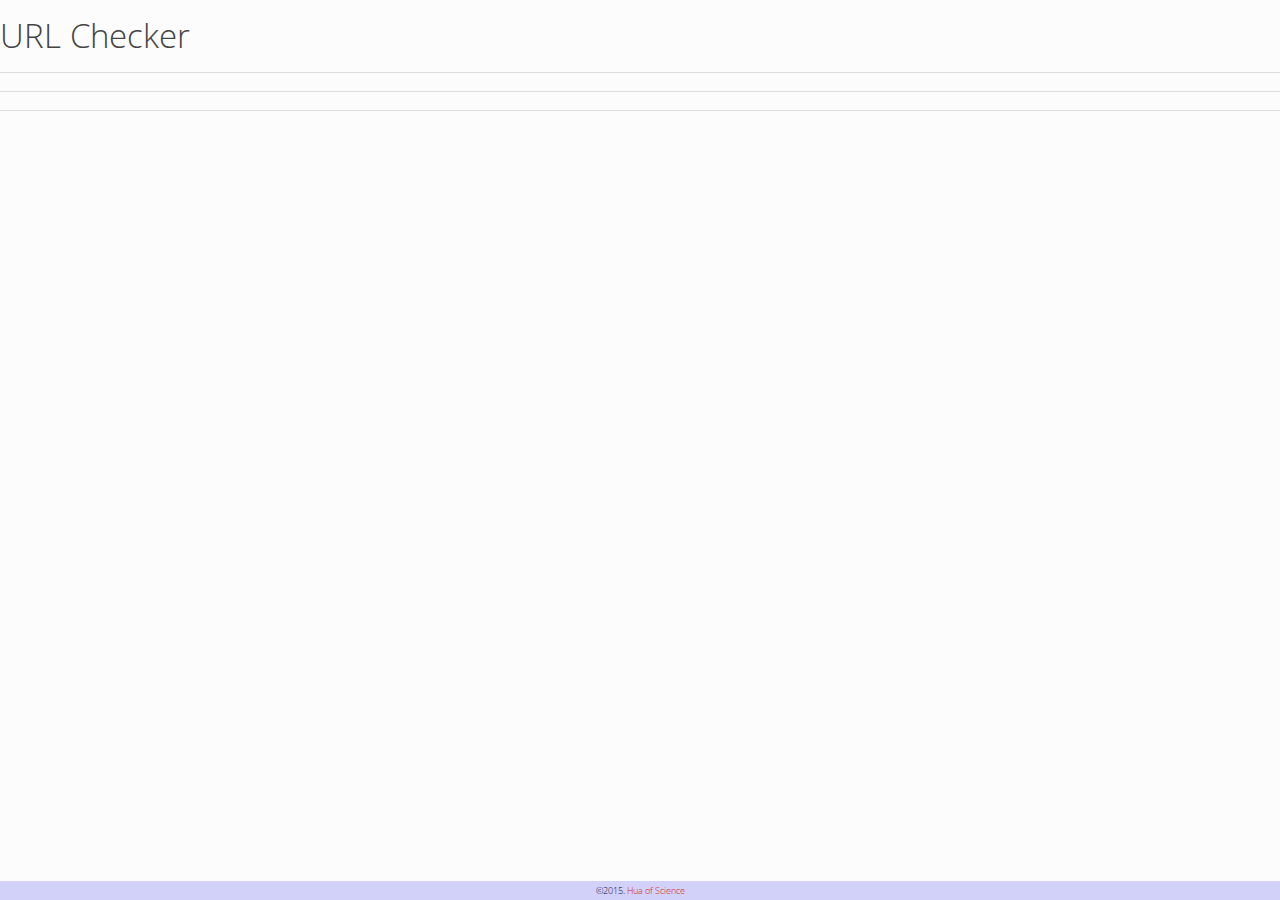
==== commit cea8596b: "Added Generic URL checker" ====
--- a/index.html
+++ b/index.html
@@ -5,8 +5,8 @@
   <meta http-equiv="X-UA-Compatible" content="IE=edge">
   <meta name="viewport" content="width=device-width, height=device-height, initial-scale=1">
 
-  <title>Angular App Template</title>
-  <meta name="description" content="HTML content">
+  <title>URL Checker</title>
+  <meta name="Interface for checking APIs" content="HTML content">
   <meta name="huasu" content="author">
 
   <!-- Boot Strap: http://getbootstrap.com/getting-started/#template -->
@@ -28,10 +28,14 @@
 <body>
   <div id="ng" ng-app="urlCheckApp">
     <div ng-controller="appCtrl">
-      <h1> URL Checker Page</h1>
+      <h1> URL Checker</h1>
+
       <hr>
-        <search-url title="OMDB"></search-url>
+      <search-url title="Generic"></search-url>
       <hr>
+      <search-query title="OMDB"></search-query>
+      <hr>
+      
       <app-footer></app-footer>
     </div><!-- end appCtrl -->
   </div> <!-- end ng-app -->
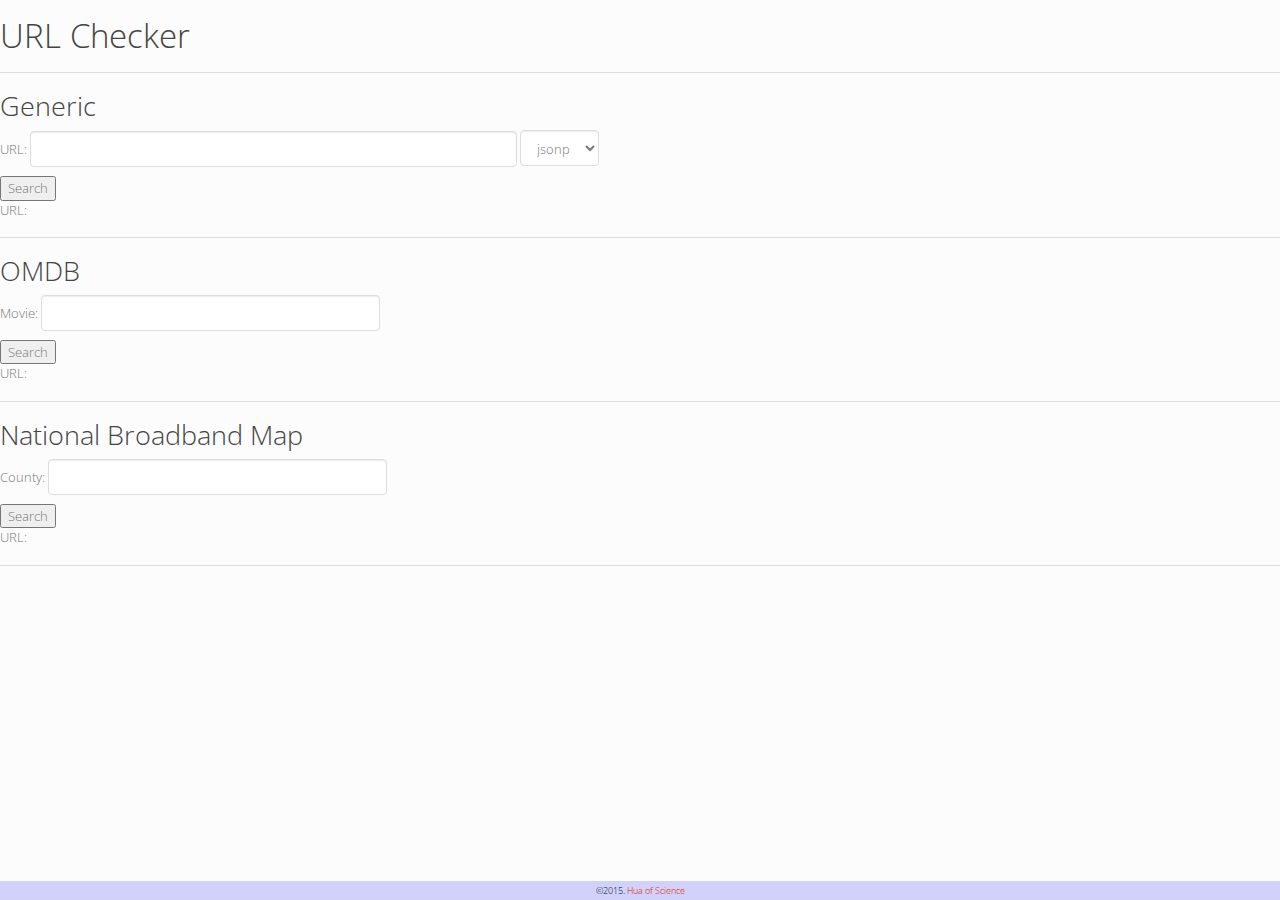
==== commit c276a90b: "added new files" ====
--- a/index.html
+++ b/index.html
@@ -33,9 +33,10 @@
       <hr>
       <search-url title="Generic"></search-url>
       <hr>
-      <search-query title="OMDB"></search-query>
+      <search-omdb title="OMDB" queryname="Movie"></search-omdb>
       <hr>
-      
+      <search-natbrmap title="National Broadband Map" queryname="County"></search-natbrmap>
+      <hr>
       <app-footer></app-footer>
     </div><!-- end appCtrl -->
   </div> <!-- end ng-app -->
--- a/css/styles.css
+++ b/css/styles.css
@@ -1,4 +1,10 @@
 body {
+}
+
+.form-control-inline {
+    min-width: 0;
+    width: auto;
+    display: inline;
 }
 
 .resultBox {
--- a/css/styles.css
+++ b/css/styles.css
@@ -1,4 +1,10 @@
 body {
+}
+
+.form-control-inline {
+    min-width: 0;
+    width: auto;
+    display: inline;
 }
 
 .resultBox {
